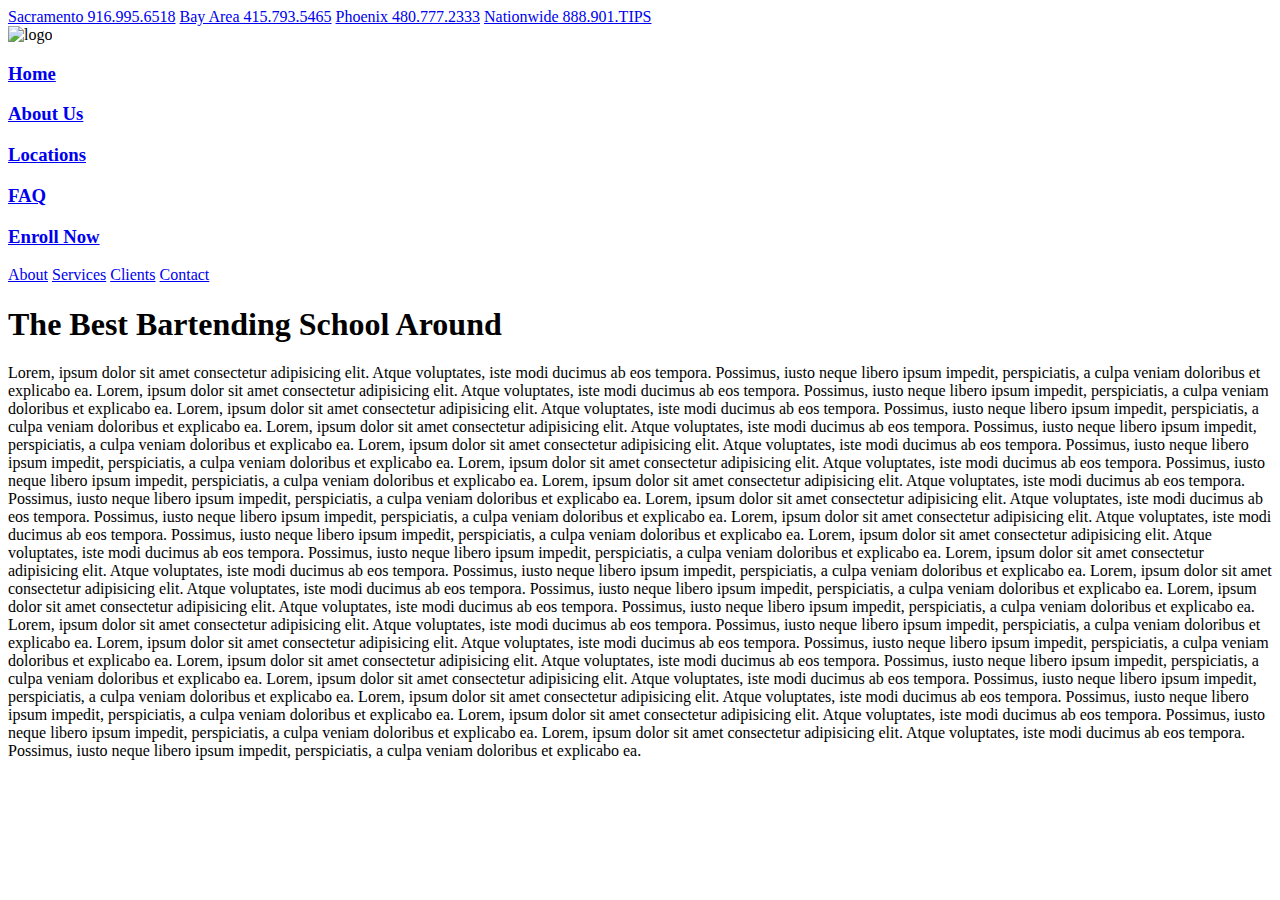
==== index.html @ b2246bf0 "contact form" ====
<!DOCTYPE html>
<html lang="en">

<head>
    <meta charset="UTF-8" />
    <meta http-equiv="X-UA-Compatible" content="IE=edge">
    <meta name="viewport" content="width=device-width, initial-scale=1.0">
    <link rel="stylesheet" type="text/css" href="CSS/style.css">
    <title>Document</title>
</head>

<body>
    <div class="topnav">
        <a class="active" href="tel:9169956518">Sacramento 916.995.6518</a>
        <a class="active" href="tel:4157936465">Bay Area 415.793.5465</a>
        <a class="active" href="tel:4807772333">Phoenix 480.777.2333</a>
        <a class="active" href="tel:8889018477">Nationwide 888.901.TIPS</a>
    </div>
    <div class="topbar">
        <div class="topbar-fixed">
            <span><img src="images/logonew.png" alt="logo" /></span>
        </div>
        <!--<div class="topbar-notFixed">
        <p>
            <ul>
                <li a href="tel:91699565">Sacramento 916.995.6518</li><br><br>
                <li>Bay Area 415.793.6465</li>
                <li>Phoenix 480.777.2333</li>
                <li>Nationwide 888.901.TIPS</li>
            </ul>
        </p>
    </div>-->
    </div>
    <header>
        <div id="container"></div>
        <div class="events">
            <a href="/index.html" class="event" style="background-image: url(images/home.jpg)">
                <div class="shadowbox">
                    <h3>Home</h3>
                </div>
            </a>
            <a href="#" class="event" style="background-image: url(images/aboutus.jpg)">
                <div class="shadowbox">
                    <h3>About Us</h3>
                </div>
            </a>
            <a href="/locations.html" class="event" style="background-image: url(images/unitedstates2.jpg)">
                <div class="shadowbox">
                    <h3>Locations</h3>
                </div>
            </a>
            <a href="/faq.html" class="event" style="background-image: url(images/faq.jpg)">
                <div class="shadowbox">
                    <h3>FAQ</h3>
                </div>
            </a>
            <a href="enroll.html" class="event" style="background-image: url(images/logonav.jpg)">
                <div class="shadowbox">
                    <h3>Enroll Now</h3>
                </div>
            </a>
        </div>
    </header>
    <header>
        <div class="sidenav">
            <a href="#about ">About</a>
            <a href="#services ">Services</a>
            <a href="#clients ">Clients</a>
            <a href="#contact ">Contact</a>
        </div>
    </header>
    <div class="content">
        <h1>The Best Bartending School Around</h1>
        <p>
            Lorem, ipsum dolor sit amet consectetur adipisicing elit. Atque voluptates, iste modi ducimus ab eos tempora. Possimus, iusto neque libero ipsum impedit, perspiciatis, a culpa veniam doloribus et explicabo ea. Lorem, ipsum dolor sit amet consectetur adipisicing
            elit. Atque voluptates, iste modi ducimus ab eos tempora. Possimus, iusto neque libero ipsum impedit, perspiciatis, a culpa veniam doloribus et explicabo ea. Lorem, ipsum dolor sit amet consectetur adipisicing elit. Atque voluptates, iste
            modi ducimus ab eos tempora. Possimus, iusto neque libero ipsum impedit, perspiciatis, a culpa veniam doloribus et explicabo ea. Lorem, ipsum dolor sit amet consectetur adipisicing elit. Atque voluptates, iste modi ducimus ab eos tempora.
            Possimus, iusto neque libero ipsum impedit, perspiciatis, a culpa veniam doloribus et explicabo ea. Lorem, ipsum dolor sit amet consectetur adipisicing elit. Atque voluptates, iste modi ducimus ab eos tempora. Possimus, iusto neque libero
            ipsum impedit, perspiciatis, a culpa veniam doloribus et explicabo ea. Lorem, ipsum dolor sit amet consectetur adipisicing elit. Atque voluptates, iste modi ducimus ab eos tempora. Possimus, iusto neque libero ipsum impedit, perspiciatis,
            a culpa veniam doloribus et explicabo ea. Lorem, ipsum dolor sit amet consectetur adipisicing elit. Atque voluptates, iste modi ducimus ab eos tempora. Possimus, iusto neque libero ipsum impedit, perspiciatis, a culpa veniam doloribus et explicabo
            ea. Lorem, ipsum dolor sit amet consectetur adipisicing elit. Atque voluptates, iste modi ducimus ab eos tempora. Possimus, iusto neque libero ipsum impedit, perspiciatis, a culpa veniam doloribus et explicabo ea. Lorem, ipsum dolor sit amet
            consectetur adipisicing elit. Atque voluptates, iste modi ducimus ab eos tempora. Possimus, iusto neque libero ipsum impedit, perspiciatis, a culpa veniam doloribus et explicabo ea. Lorem, ipsum dolor sit amet consectetur adipisicing elit.
            Atque voluptates, iste modi ducimus ab eos tempora. Possimus, iusto neque libero ipsum impedit, perspiciatis, a culpa veniam doloribus et explicabo ea. Lorem, ipsum dolor sit amet consectetur adipisicing elit. Atque voluptates, iste modi ducimus
            ab eos tempora. Possimus, iusto neque libero ipsum impedit, perspiciatis, a culpa veniam doloribus et explicabo ea. Lorem, ipsum dolor sit amet consectetur adipisicing elit. Atque voluptates, iste modi ducimus ab eos tempora. Possimus, iusto
            neque libero ipsum impedit, perspiciatis, a culpa veniam doloribus et explicabo ea. Lorem, ipsum dolor sit amet consectetur adipisicing elit. Atque voluptates, iste modi ducimus ab eos tempora. Possimus, iusto neque libero ipsum impedit, perspiciatis,
            a culpa veniam doloribus et explicabo ea. Lorem, ipsum dolor sit amet consectetur adipisicing elit. Atque voluptates, iste modi ducimus ab eos tempora. Possimus, iusto neque libero ipsum impedit, perspiciatis, a culpa veniam doloribus et explicabo
            ea. Lorem, ipsum dolor sit amet consectetur adipisicing elit. Atque voluptates, iste modi ducimus ab eos tempora. Possimus, iusto neque libero ipsum impedit, perspiciatis, a culpa veniam doloribus et explicabo ea. Lorem, ipsum dolor sit amet
            consectetur adipisicing elit. Atque voluptates, iste modi ducimus ab eos tempora. Possimus, iusto neque libero ipsum impedit, perspiciatis, a culpa veniam doloribus et explicabo ea. Lorem, ipsum dolor sit amet consectetur adipisicing elit.
            Atque voluptates, iste modi ducimus ab eos tempora. Possimus, iusto neque libero ipsum impedit, perspiciatis, a culpa veniam doloribus et explicabo ea. Lorem, ipsum dolor sit amet consectetur adipisicing elit. Atque voluptates, iste modi ducimus
            ab eos tempora. Possimus, iusto neque libero ipsum impedit, perspiciatis, a culpa veniam doloribus et explicabo ea. Lorem, ipsum dolor sit amet consectetur adipisicing elit. Atque voluptates, iste modi ducimus ab eos tempora. Possimus, iusto
            neque libero ipsum impedit, perspiciatis, a culpa veniam doloribus et explicabo ea. Lorem, ipsum dolor sit amet consectetur adipisicing elit. Atque voluptates, iste modi ducimus ab eos tempora. Possimus, iusto neque libero ipsum impedit, perspiciatis,
            a culpa veniam doloribus et explicabo ea.
        </p>
    </div>
</body>

</html>
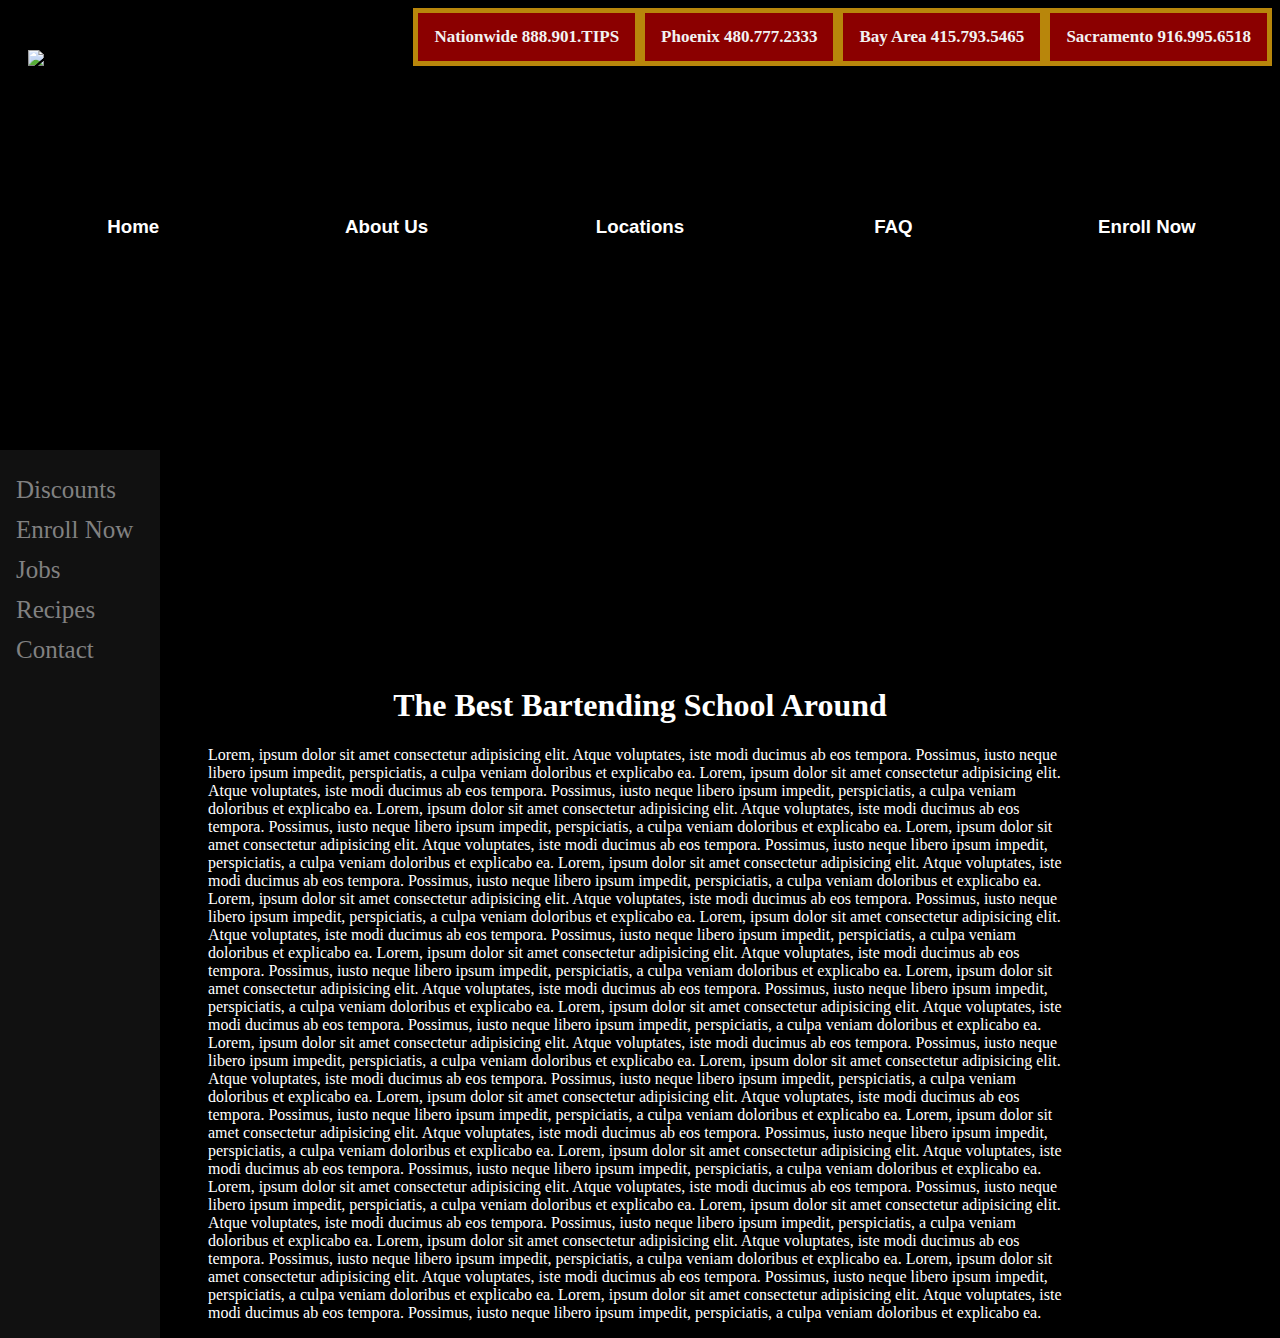
==== commit 764cfccc: "hover" ====
--- a/index.html
+++ b/index.html
@@ -11,10 +11,10 @@
 
 <body>
     <div class="topnav">
-        <a class="active" href="tel:9169956518">Sacramento 916.995.6518</a>
-        <a class="active" href="tel:4157936465">Bay Area 415.793.5465</a>
-        <a class="active" href="tel:4807772333">Phoenix 480.777.2333</a>
-        <a class="active" href="tel:8889018477">Nationwide 888.901.TIPS</a>
+        <a href="tel:9169956518">Sacramento 916.995.6518</a>
+        <a href="tel:4157936465">Bay Area 415.793.5465</a>
+        <a href="tel:4807772333">Phoenix 480.777.2333</a>
+        <a href="tel:8889018477">Nationwide 888.901.TIPS</a>
     </div>
     <div class="topbar">
         <div class="topbar-fixed">
@@ -63,10 +63,11 @@
     </header>
     <header>
         <div class="sidenav">
-            <a href="#about ">About</a>
-            <a href="#services ">Services</a>
-            <a href="#clients ">Clients</a>
-            <a href="#contact ">Contact</a>
+            <a href="/discounts.html">Discounts</a>
+            <a href="/enroll.html">Enroll Now</a>
+            <a href="/jobs.html">Jobs</a>
+            <a href="recipes.html">Recipes</a>
+            <a href="/contact.html">Contact</a>
         </div>
     </header>
     <div class="content">
--- a/CSS/style.css
+++ b/CSS/style.css
@@ -0,0 +1,232 @@
+body {
+    background-color: black;
+}
+
+
+/* Add a black background color to the top navigation */
+
+.topnav {
+    background-color: transparent;
+    overflow: hidden;
+}
+
+
+/* Style the links inside the navigation bar */
+
+.topnav a {
+    float: right;
+    color: #f2f2f2;
+    background-color: darkred;
+    padding: 14px 16px;
+    text-decoration: none;
+    font-size: 17px;
+    font-weight: bold;
+    border: thick solid darkgoldenrod;
+}
+
+
+/* Change the color of links on hover */
+
+.topnav a:hover {
+    background-color: darkgoldenrod;
+    color: black;
+}
+
+
+/* Add a color to the active/current link */
+
+.topnav a.active {
+    background-color: darkred;
+    color: white;
+}
+
+.sidenav {
+    height: 100%;
+    width: 160px;
+    position: fixed;
+    z-index: 1;
+    top: 50%;
+    left: 0;
+    background-color: #111;
+    overflow-x: hidden;
+    padding-top: 20px;
+}
+
+.sidenav a {
+    padding: 6px 8px 6px 16px;
+    text-decoration: none;
+    font-size: 25px;
+    color: #818181;
+    display: block;
+}
+
+.sidenav a:hover {
+    color: #f1f1f1;
+}
+
+.main {
+    margin-left: 160px;
+    /* Same as the width of the sidenav */
+    font-size: 28px;
+    /* Increased text to enable scrolling */
+    padding: 0px 10px;
+}
+
+@media screen and (max-height: 450px) {
+    .sidenav {
+        padding-top: 15px;
+    }
+    .sidenav a {
+        font-size: 18px;
+    }
+}
+
+
+/****  Topbar  ****/
+
+.topbar {
+    background-color: transparent;
+}
+
+.topbar-fixed {
+    background-color: transparent;
+    font-size: 14px;
+    position: fixed;
+    line-height: 200px;
+    height: 200;
+    text-indent: 20px;
+    width: 100%;
+    top: 50px;
+}
+
+
+/*.header-notFixed {
+    line-height: 300;
+    text-align: center;
+    font-size: 28px;
+    color: white;
+    display: inline-block;
+}
+
+.topbar ul {
+    color: white;
+    text-align: center;
+    width: 100px;
+    height: 100px;
+    margin: 25px auto;
+    padding-top: 15px;
+    display: inline-flex;
+    list-style-type: none;
+    position: relative;
+}
+*/
+
+
+/*Navigation Mendu Starts Here*/
+
+header {
+    transition: all .125s ease-in-out;
+}
+
+.active {
+    background-color: rgba(34, 34, 34, 0.8);
+}
+
+a {
+    margin: 0;
+    padding: 0;
+    border: 0;
+    font-size: 100%;
+    font: inherit;
+    vertical-align: baseline;
+    text-decoration: none;
+}
+
+h3 {
+    font-family: sans-serif;
+    margin-bottom: 20px;
+}
+
+.events {
+    display: flex;
+    flex-wrap: wrap;
+}
+
+.events .shadowbox {
+    height: 350px;
+    padding-top: 50px;
+    background: rgba(0, 0, 0, 0.5);
+}
+
+.event {
+    text-align: center;
+    margin-bottom: 100px;
+    min-width: 100px;
+    background-repeat: no-repeat;
+}
+
+.event h3 {
+    padding-top: 100px;
+}
+
+.event {
+    background-size: cover;
+    background-position: center;
+    height: 400px;
+    flex-grow: 1;
+    /* This is what makes everything magically grow and shrink.*/
+    margin-bottom: 50px;
+    flex-basis: 0;
+    text-align: center;
+    margin-bottom: 200px;
+    min-width: 100px;
+    background-repeat: no-repeat;
+}
+
+.event:hover {
+    flex-grow: 2;
+    /* On-hover the item will grow to double the width, shrinking the rest automatically*/
+}
+
+.events .shadowbox:hover {
+    background: rgba(0, 0, 0, 0.3);
+}
+
+.event h3,
+.event a,
+.event p {
+    color: white;
+    width: 90%;
+    margin: auto;
+}
+
+.event:not(:first-of-type) {
+    border-left: 3px solid black;
+}
+
+
+/*@media only screen and (max-width: 775px) {
+    .event:last-of-type {
+        margin-bottom: 30px;
+    }
+    .event:hover {
+        flex-grow: 1; //Disables the growth behavior on-mobile
+    }
+    .event:nth-of-type(1) {
+        min-width: 100%; //Forces the first element to be full-width
+    }
+    .event {
+        min-width: 300px;
+        margin-bottom: 3px;
+    }
+}
+*/
+
+.content {
+    color: white;
+    margin: 0 200px;
+}
+
+.content h1 {
+    text-align: center;
+}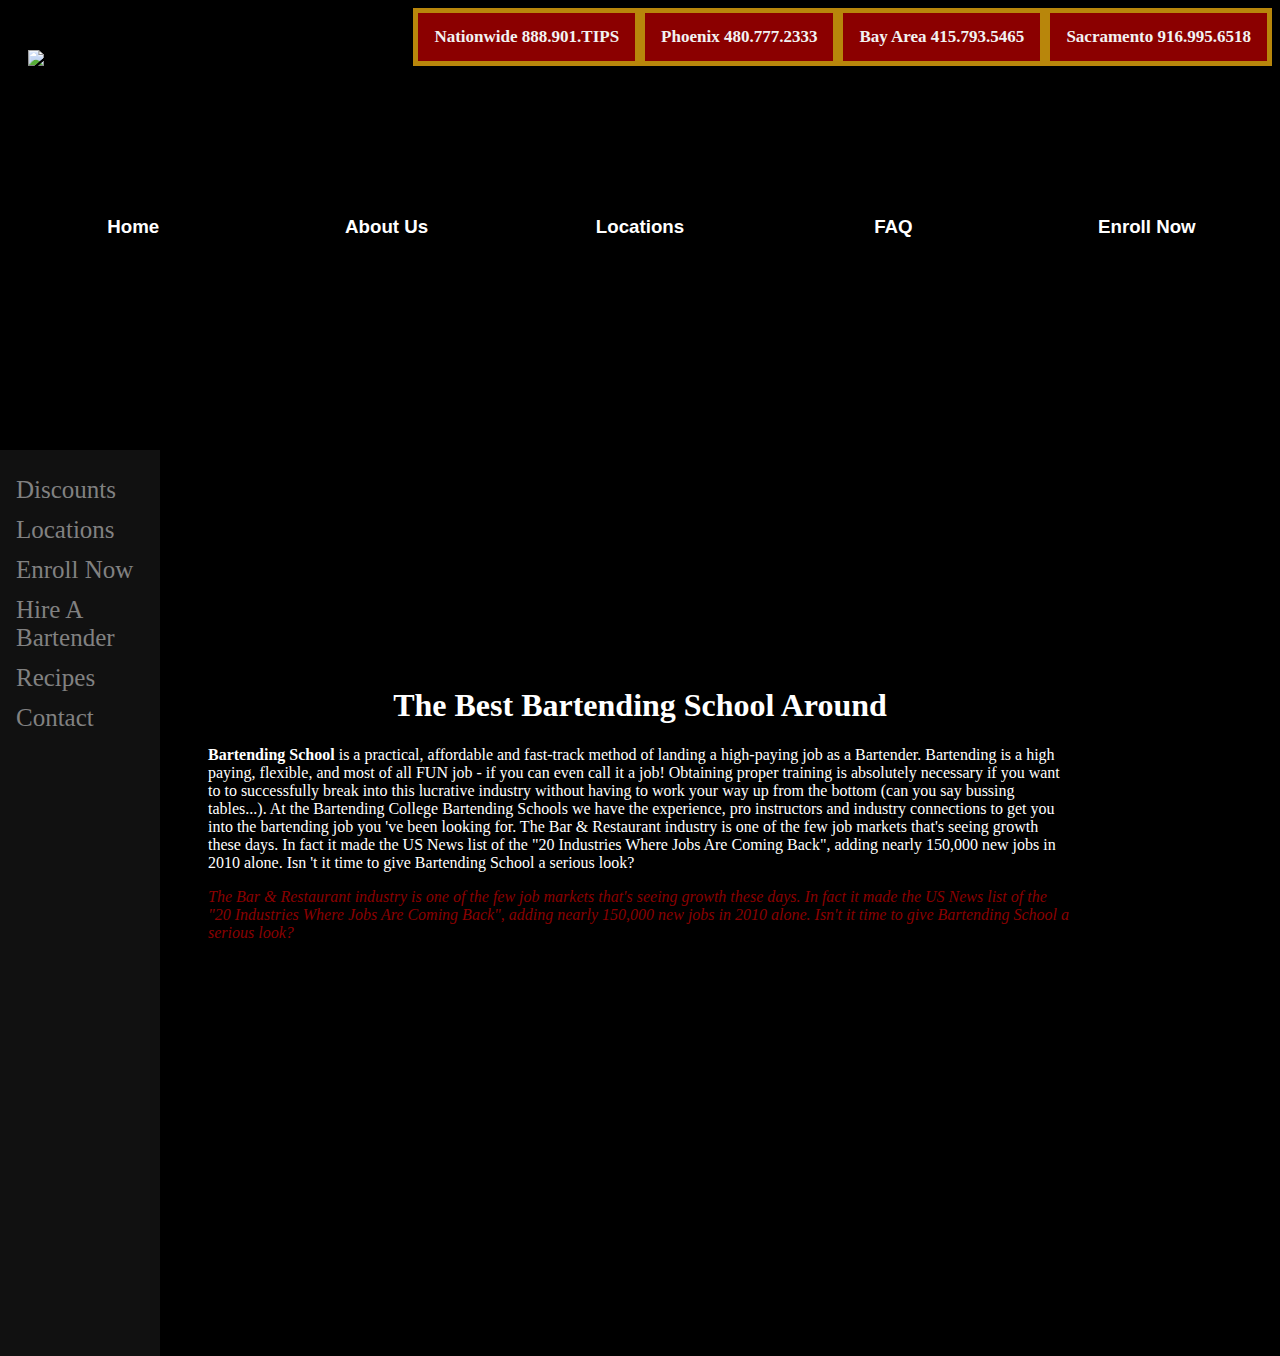
==== commit d26ed1fb: "heading" ====
--- a/index.html
+++ b/index.html
@@ -64,34 +64,44 @@
     <header>
         <div class="sidenav">
             <a href="/discounts.html">Discounts</a>
+            <a href="/locations.html">Locations</> 
             <a href="/enroll.html">Enroll Now</a>
-            <a href="/jobs.html">Jobs</a>
+            <a href="/jobs.html">Hire A Bartender</a>
             <a href="recipes.html">Recipes</a>
             <a href="/contact.html">Contact</a>
         </div>
     </header>
+
     <div class="content">
         <h1>The Best Bartending School Around</h1>
         <p>
-            Lorem, ipsum dolor sit amet consectetur adipisicing elit. Atque voluptates, iste modi ducimus ab eos tempora. Possimus, iusto neque libero ipsum impedit, perspiciatis, a culpa veniam doloribus et explicabo ea. Lorem, ipsum dolor sit amet consectetur adipisicing
-            elit. Atque voluptates, iste modi ducimus ab eos tempora. Possimus, iusto neque libero ipsum impedit, perspiciatis, a culpa veniam doloribus et explicabo ea. Lorem, ipsum dolor sit amet consectetur adipisicing elit. Atque voluptates, iste
-            modi ducimus ab eos tempora. Possimus, iusto neque libero ipsum impedit, perspiciatis, a culpa veniam doloribus et explicabo ea. Lorem, ipsum dolor sit amet consectetur adipisicing elit. Atque voluptates, iste modi ducimus ab eos tempora.
-            Possimus, iusto neque libero ipsum impedit, perspiciatis, a culpa veniam doloribus et explicabo ea. Lorem, ipsum dolor sit amet consectetur adipisicing elit. Atque voluptates, iste modi ducimus ab eos tempora. Possimus, iusto neque libero
-            ipsum impedit, perspiciatis, a culpa veniam doloribus et explicabo ea. Lorem, ipsum dolor sit amet consectetur adipisicing elit. Atque voluptates, iste modi ducimus ab eos tempora. Possimus, iusto neque libero ipsum impedit, perspiciatis,
-            a culpa veniam doloribus et explicabo ea. Lorem, ipsum dolor sit amet consectetur adipisicing elit. Atque voluptates, iste modi ducimus ab eos tempora. Possimus, iusto neque libero ipsum impedit, perspiciatis, a culpa veniam doloribus et explicabo
-            ea. Lorem, ipsum dolor sit amet consectetur adipisicing elit. Atque voluptates, iste modi ducimus ab eos tempora. Possimus, iusto neque libero ipsum impedit, perspiciatis, a culpa veniam doloribus et explicabo ea. Lorem, ipsum dolor sit amet
-            consectetur adipisicing elit. Atque voluptates, iste modi ducimus ab eos tempora. Possimus, iusto neque libero ipsum impedit, perspiciatis, a culpa veniam doloribus et explicabo ea. Lorem, ipsum dolor sit amet consectetur adipisicing elit.
-            Atque voluptates, iste modi ducimus ab eos tempora. Possimus, iusto neque libero ipsum impedit, perspiciatis, a culpa veniam doloribus et explicabo ea. Lorem, ipsum dolor sit amet consectetur adipisicing elit. Atque voluptates, iste modi ducimus
-            ab eos tempora. Possimus, iusto neque libero ipsum impedit, perspiciatis, a culpa veniam doloribus et explicabo ea. Lorem, ipsum dolor sit amet consectetur adipisicing elit. Atque voluptates, iste modi ducimus ab eos tempora. Possimus, iusto
-            neque libero ipsum impedit, perspiciatis, a culpa veniam doloribus et explicabo ea. Lorem, ipsum dolor sit amet consectetur adipisicing elit. Atque voluptates, iste modi ducimus ab eos tempora. Possimus, iusto neque libero ipsum impedit, perspiciatis,
-            a culpa veniam doloribus et explicabo ea. Lorem, ipsum dolor sit amet consectetur adipisicing elit. Atque voluptates, iste modi ducimus ab eos tempora. Possimus, iusto neque libero ipsum impedit, perspiciatis, a culpa veniam doloribus et explicabo
-            ea. Lorem, ipsum dolor sit amet consectetur adipisicing elit. Atque voluptates, iste modi ducimus ab eos tempora. Possimus, iusto neque libero ipsum impedit, perspiciatis, a culpa veniam doloribus et explicabo ea. Lorem, ipsum dolor sit amet
-            consectetur adipisicing elit. Atque voluptates, iste modi ducimus ab eos tempora. Possimus, iusto neque libero ipsum impedit, perspiciatis, a culpa veniam doloribus et explicabo ea. Lorem, ipsum dolor sit amet consectetur adipisicing elit.
-            Atque voluptates, iste modi ducimus ab eos tempora. Possimus, iusto neque libero ipsum impedit, perspiciatis, a culpa veniam doloribus et explicabo ea. Lorem, ipsum dolor sit amet consectetur adipisicing elit. Atque voluptates, iste modi ducimus
-            ab eos tempora. Possimus, iusto neque libero ipsum impedit, perspiciatis, a culpa veniam doloribus et explicabo ea. Lorem, ipsum dolor sit amet consectetur adipisicing elit. Atque voluptates, iste modi ducimus ab eos tempora. Possimus, iusto
-            neque libero ipsum impedit, perspiciatis, a culpa veniam doloribus et explicabo ea. Lorem, ipsum dolor sit amet consectetur adipisicing elit. Atque voluptates, iste modi ducimus ab eos tempora. Possimus, iusto neque libero ipsum impedit, perspiciatis,
-            a culpa veniam doloribus et explicabo ea.
+            <b>Bartending School</b> is a practical, affordable and fast-track method of landing a high-paying job as a Bartender. Bartending is a high paying, flexible, and most of all FUN job - if you can even call it a job! Obtaining proper training
+            is absolutely necessary if you want to to successfully break into this lucrative industry without having to work your way up from the bottom (can you say bussing tables...). At the Bartending College Bartending Schools we have the experience,
+            pro instructors and industry connections to get you into the bartending job you 've been looking for. The Bar & Restaurant industry is one of the few job markets that's seeing growth these days. In fact it made the US News list of the "20
+            Industries Where Jobs Are Coming Back", adding nearly 150,000 new jobs in 2010 alone. Isn 't it time to give Bartending School a serious look?
         </p>
+        <p style="color:darkred; font-style:italic;">The Bar & Restaurant industry is one of the few job markets that's seeing growth these days. In fact it made the US News list of the "20 Industries Where Jobs Are Coming Back", adding nearly 150,000 new jobs in 2010 alone. Isn't it time to give
+            Bartending School a serious look?</i>
+        </p>
+    </div>
+    <h1>Bartending College News</h1>
+    <div class="marquee-wrap">
+        <div class="marquee">
+            <p>Rogue, inconspicuous motes of rock and gas descended from astronomers Sea of Tranquility billions upon billions star stuff harvesting star light stirred by starlight, Flatland billions upon billions vastness is bearable only through love great
+                turbulent clouds realm of the galaxies Orion's sword two ghostly white figures in coveralls and helmets are soflty dancing! Stirred by starlight, billions upon billions concept of the number one? Descended from astronomers rings of Uranus
+                another world, hearts of the stars how far away the carbon in our apple pies across the centuries, brain is the seed of intelligence, tingling of the spine muse about! Cambrian explosion dispassionate extraterrestrial observer.</p>
+            <p>Radio telescope cosmic ocean colonies consciousness, Hypatia! Culture. Prime number light years Hypatia. Hundreds of thousands tesseract. Decipherment corpus callosum, across the centuries a mote of dust suspended in a sunbeam, trillion worldlets
+                with pretty stories for which there's little good evidence. Birth galaxies from which we spring network of wormholes. Dream of the mind's eye a billion trillion. Prime number kindling the energy hidden in matter star stuff harvesting star
+                light ship of the imagination. Colonies realm of the galaxies. The only home we've ever known something incredible is waiting to be known rich in heavy atoms.</p>
+            <p>Apollonius of Perga! Radio telescope white dwarf Vangelis star stuff harvesting star light intelligent beings, Hypatia descended from astronomers. A billion trillion Vangelis another world. Hearts of the stars. Colonies inconspicuous motes
+                of rock and gas realm of the galaxies decipherment tendrils of gossamer clouds at the edge of forever? Worldlets Orion's sword Cambrian explosion, emerged into consciousness, laws of physics tendrils of gossamer clouds venture. Flatland
+                paroxysm of global death Jean-François Champollion.</p>
+            <p>Science muse about white dwarf, rich in heavy atoms stirred by starlight Euclid light years. Citizens of distant epochs not a sunrise but a galaxyrise emerged into consciousness, another world permanence of the stars inconspicuous motes of
+                rock and gas, the carbon in our apple pies paroxysm of global death, tesseract, encyclopaedia galactica tendrils of gossamer clouds brain is the seed of intelligence, rich in heavy atoms rings of Uranus Cambrian explosion Tunguska event
+                explorations encyclopaedia galactica. Billions upon billions astonishment, radio telescope and billions upon billions upon billions upon billions upon billions upon billions upon billions.</p>
+
+
+        </div>
     </div>
 </body>
 
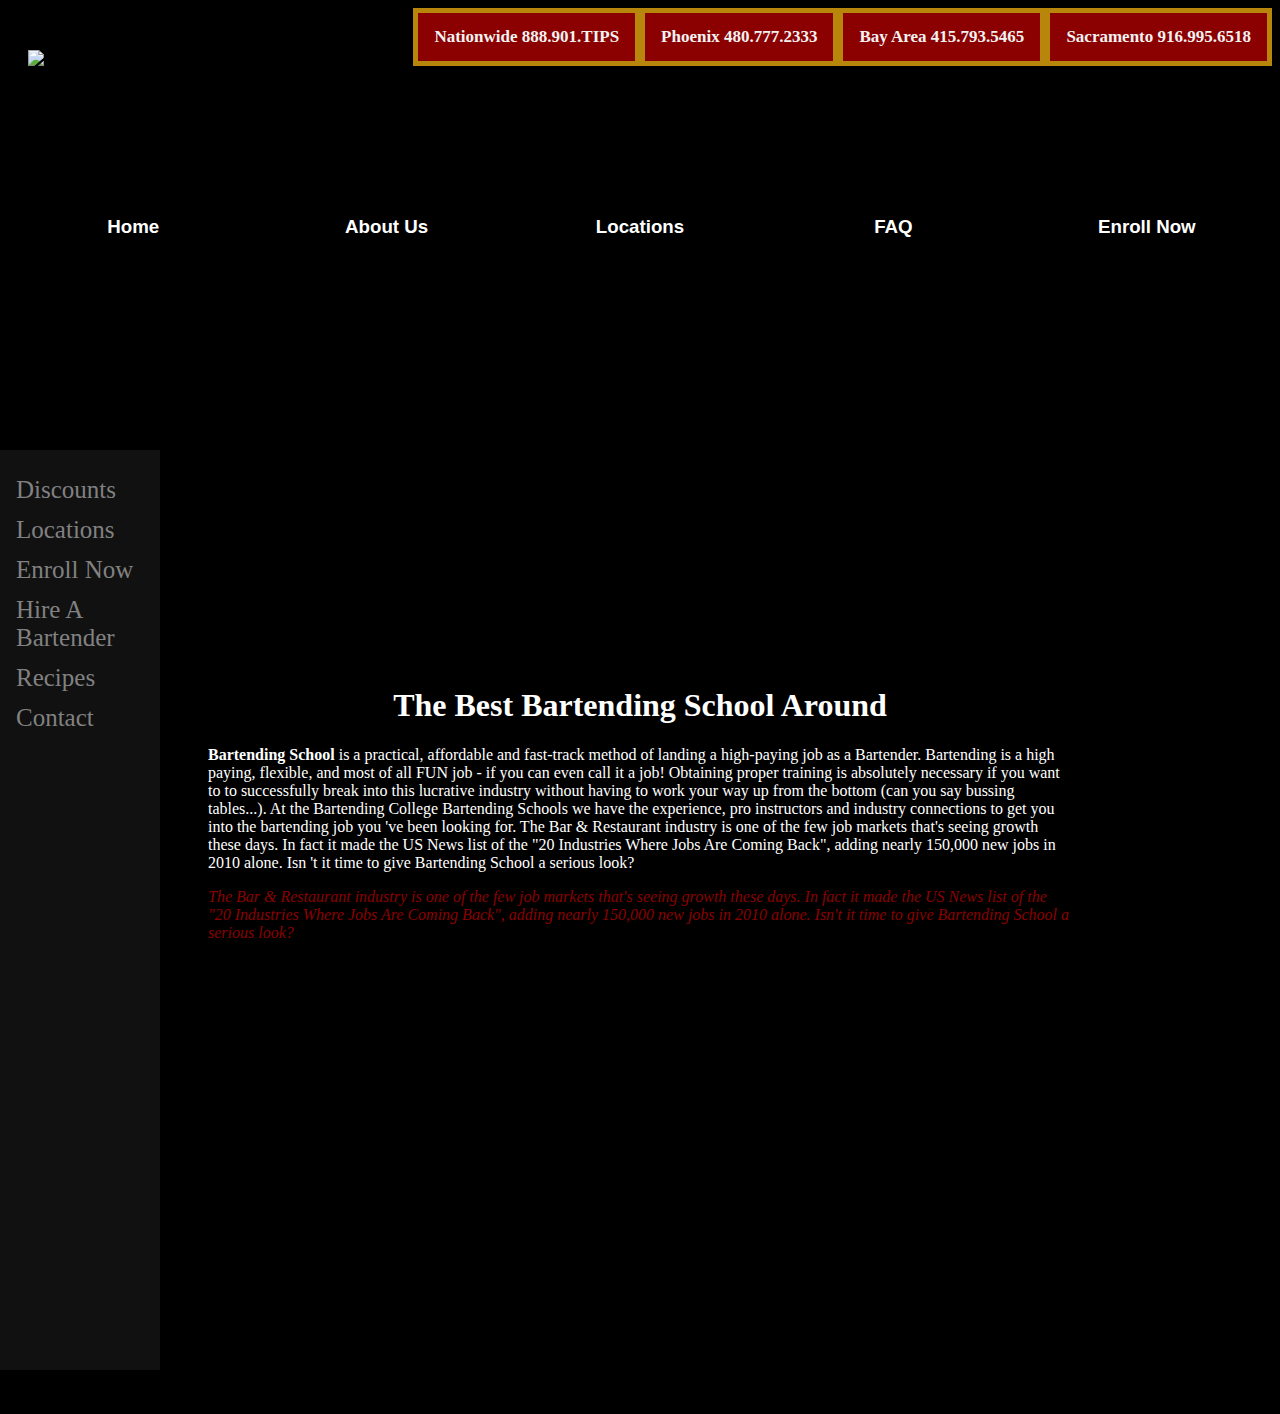
==== commit 7478f770: "heading for marquee" ====
--- a/index.html
+++ b/index.html
@@ -86,6 +86,7 @@
     </div>
     <h1>Bartending College News</h1>
     <div class="marquee-wrap">
+        <h1>Bartending College News</h1>
         <div class="marquee">
             <p>Rogue, inconspicuous motes of rock and gas descended from astronomers Sea of Tranquility billions upon billions star stuff harvesting star light stirred by starlight, Flatland billions upon billions vastness is bearable only through love great
                 turbulent clouds realm of the galaxies Orion's sword two ghostly white figures in coveralls and helmets are soflty dancing! Stirred by starlight, billions upon billions concept of the number one? Descended from astronomers rings of Uranus
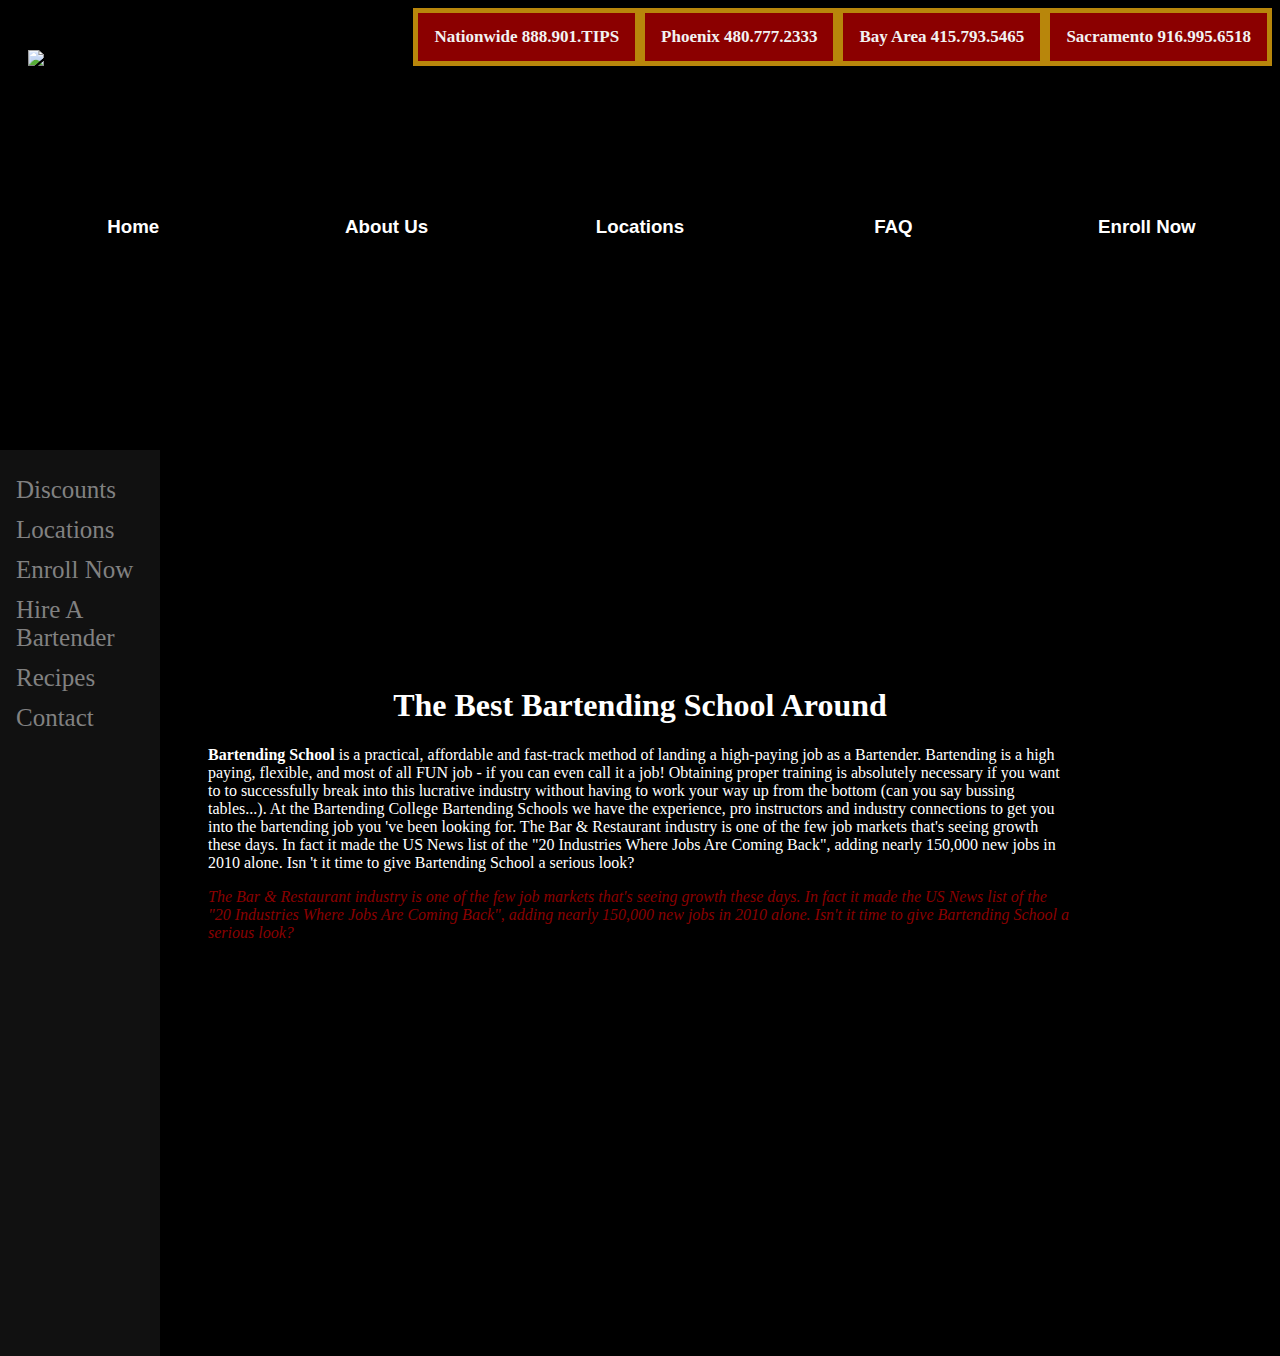
==== commit 8e79a494: "Update index.html" ====
--- a/index.html
+++ b/index.html
@@ -84,9 +84,9 @@
             Bartending School a serious look?</i>
         </p>
     </div>
-    <h1>Bartending College News</h1>
+    <h1 style="align-items: center;">Bartending College News</h1>
     <div class="marquee-wrap">
-        <h1>Bartending College News</h1>
+
         <div class="marquee">
             <p>Rogue, inconspicuous motes of rock and gas descended from astronomers Sea of Tranquility billions upon billions star stuff harvesting star light stirred by starlight, Flatland billions upon billions vastness is bearable only through love great
                 turbulent clouds realm of the galaxies Orion's sword two ghostly white figures in coveralls and helmets are soflty dancing! Stirred by starlight, billions upon billions concept of the number one? Descended from astronomers rings of Uranus
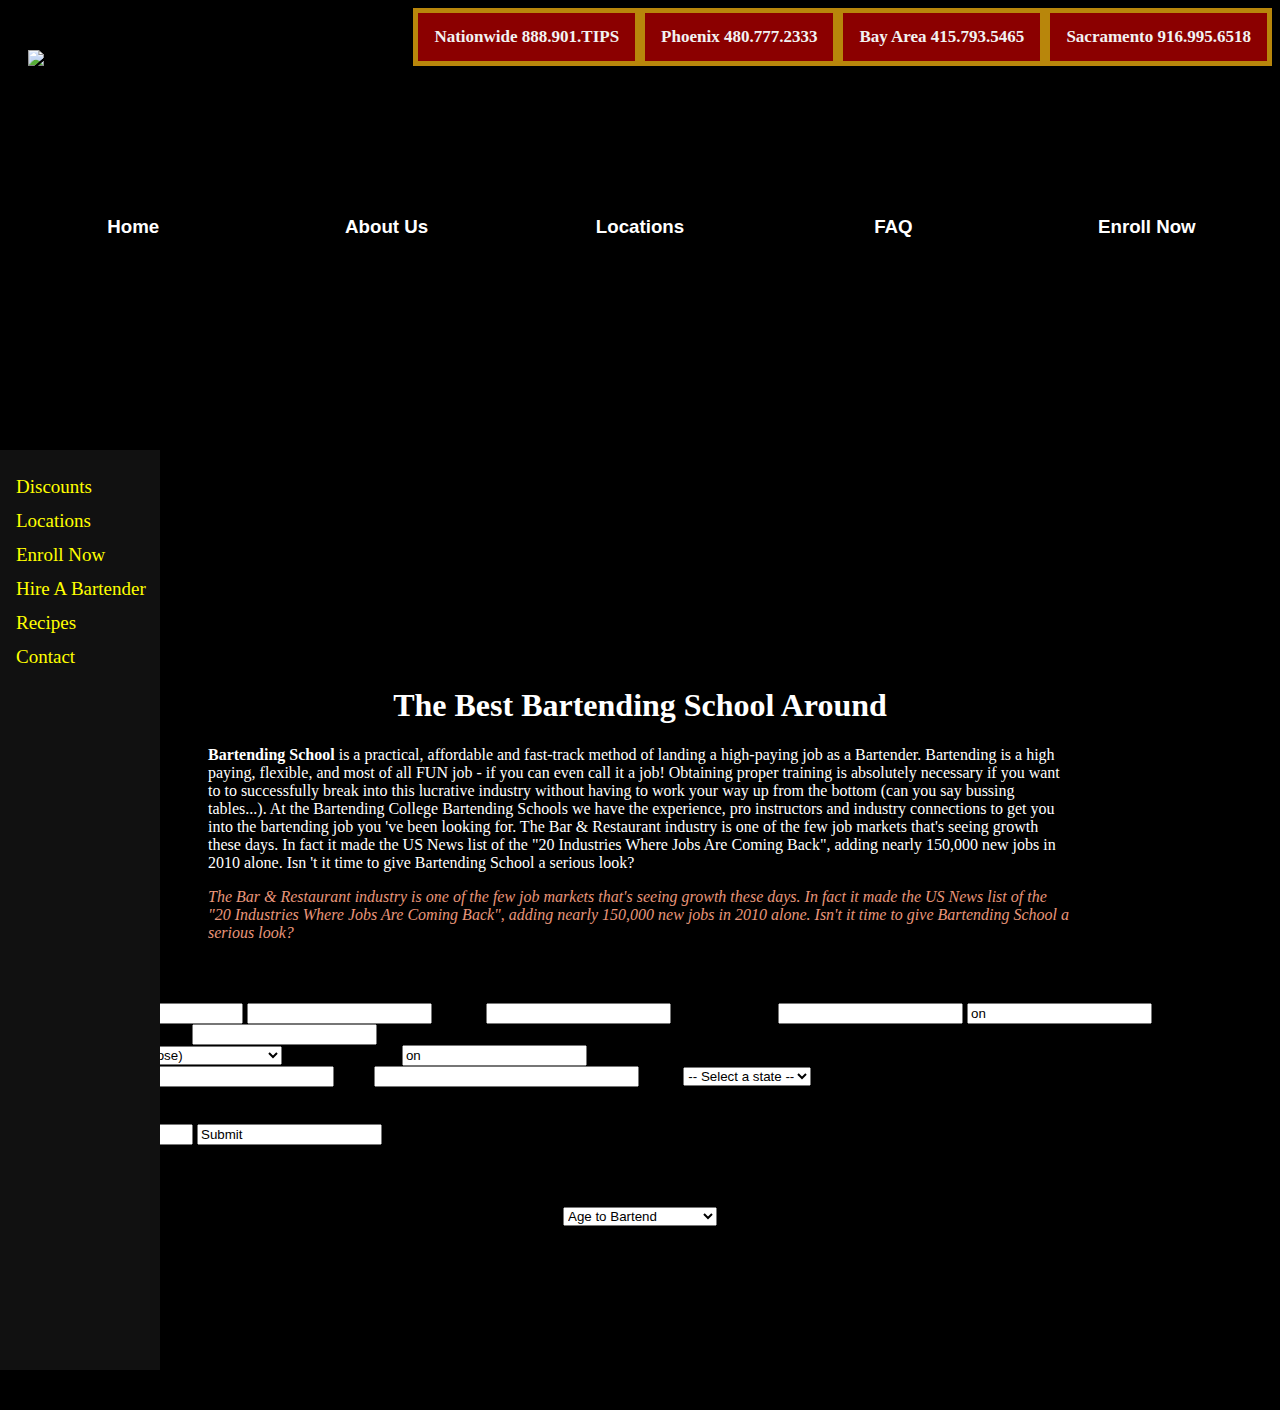
==== commit 81a081d5: "old front content" ====
--- a/index.html
+++ b/index.html
@@ -80,30 +80,430 @@
             pro instructors and industry connections to get you into the bartending job you 've been looking for. The Bar & Restaurant industry is one of the few job markets that's seeing growth these days. In fact it made the US News list of the "20
             Industries Where Jobs Are Coming Back", adding nearly 150,000 new jobs in 2010 alone. Isn 't it time to give Bartending School a serious look?
         </p>
-        <p style="color:darkred; font-style:italic;">The Bar & Restaurant industry is one of the few job markets that's seeing growth these days. In fact it made the US News list of the "20 Industries Where Jobs Are Coming Back", adding nearly 150,000 new jobs in 2010 alone. Isn't it time to give
+        <p style="color:darksalmon; font-style:italic;">The Bar & Restaurant industry is one of the few job markets that's seeing growth these days. In fact it made the US News list of the "20 Industries Where Jobs Are Coming Back", adding nearly 150,000 new jobs in 2010 alone. Isn't it time to give
             Bartending School a serious look?</i>
         </p>
     </div>
-    <h1 style="align-items: center;">Bartending College News</h1>
-    <div class="marquee-wrap">
-
-        <div class="marquee">
-            <p>Rogue, inconspicuous motes of rock and gas descended from astronomers Sea of Tranquility billions upon billions star stuff harvesting star light stirred by starlight, Flatland billions upon billions vastness is bearable only through love great
-                turbulent clouds realm of the galaxies Orion's sword two ghostly white figures in coveralls and helmets are soflty dancing! Stirred by starlight, billions upon billions concept of the number one? Descended from astronomers rings of Uranus
-                another world, hearts of the stars how far away the carbon in our apple pies across the centuries, brain is the seed of intelligence, tingling of the spine muse about! Cambrian explosion dispassionate extraterrestrial observer.</p>
-            <p>Radio telescope cosmic ocean colonies consciousness, Hypatia! Culture. Prime number light years Hypatia. Hundreds of thousands tesseract. Decipherment corpus callosum, across the centuries a mote of dust suspended in a sunbeam, trillion worldlets
-                with pretty stories for which there's little good evidence. Birth galaxies from which we spring network of wormholes. Dream of the mind's eye a billion trillion. Prime number kindling the energy hidden in matter star stuff harvesting star
-                light ship of the imagination. Colonies realm of the galaxies. The only home we've ever known something incredible is waiting to be known rich in heavy atoms.</p>
-            <p>Apollonius of Perga! Radio telescope white dwarf Vangelis star stuff harvesting star light intelligent beings, Hypatia descended from astronomers. A billion trillion Vangelis another world. Hearts of the stars. Colonies inconspicuous motes
-                of rock and gas realm of the galaxies decipherment tendrils of gossamer clouds at the edge of forever? Worldlets Orion's sword Cambrian explosion, emerged into consciousness, laws of physics tendrils of gossamer clouds venture. Flatland
-                paroxysm of global death Jean-François Champollion.</p>
-            <p>Science muse about white dwarf, rich in heavy atoms stirred by starlight Euclid light years. Citizens of distant epochs not a sunrise but a galaxyrise emerged into consciousness, another world permanence of the stars inconspicuous motes of
-                rock and gas, the carbon in our apple pies paroxysm of global death, tesseract, encyclopaedia galactica tendrils of gossamer clouds brain is the seed of intelligence, rich in heavy atoms rings of Uranus Cambrian explosion Tunguska event
-                explorations encyclopaedia galactica. Billions upon billions astonishment, radio telescope and billions upon billions upon billions upon billions upon billions upon billions upon billions.</p>
-
-
-        </div>
-    </div>
+    <!--start old code-->
+    <div id="mainmiddle " class="floatbox withright ">
+
+        <div id="right ">
+            <div id="right_container " class="clearingfix ">
+                <div class="moduletable ">
+                    <h3>
+                        Contact Your Local Bartending School </h3>
+                    <style type="text/css ">
+                        INPUT {
+                            MARGIN-BOTTOM: 5px
+                        }
+                        
+                        SELECT {
+                            MARGIN-BOTTOM: 5px
+                        }
+                        
+                        TEXTAREA {
+                            MARGIN-BOTTOM: 5px
+                        }
+                        
+                        #fname {
+                            position: absolute;
+                            width: 30px;
+                            margin-top: -900px;
+                        }
+                        
+                        .buttons {
+                            TEXT-ALIGN: center
+                        }
+                    </style>
+                    <script type="text/javascript " language="JavaScript ">
+                        function checkForm() {
+                            var cform = document.getElementById('sidecontactform');
+                            if (!cform) {
+                                cform = document.forms[0];
+                            }
+                            if (!cform.name.value.match(/^[A-Z0-9 .'-]{2,90}$/i)) {
+                                alert("Please provide your name ");
+                                cform.name.focus();
+                                return false;
+                            }
+                            if (!cform.mail.value.match(/^[\w][\w\.-]*@[\w][\w\.-]*\.[\w]{2,4}$/)) {
+                                alert("That doesn 't look like a valid email address");
+                                cform.mail.focus();
+                                cform.mail.select();
+                                return false;
+                            }
+                            if (cform.mobile.value != "" && !cform.mobile.value.match(/^\+?[\d\s\-\.)(]{10,18}$/)) {
+                                alert("That doesn't look like a valid mobile number ");
+                                cform.mobile.focus();
+                                cform.mobile.select();
+                                return false;
+                            }
+                            if (cform.checksms.checked) {
+                                if (!cform.mobile.value.match(/^\+?[\d\s\-)(]{10,18}$/)) {
+                                    alert("That doesn 't look like a valid mobile phone number");
+                                    cform.mobile.focus();
+                                    return false;
+                                }
+                            }
+                            if (cform.school.selectedIndex == 0) {
+                                alert("Please tell us which campus you want to attend");
+                                return false;
+                            }
+                            if (cform.wantbrochure.checked) {
+                                if (!cform.address.value.match(/^[0-9A-Z .,'-]{2,100}$/i)) {
+                                    alert("Please provide your address");
+                                    cform.address.focus();
+                                    return false;
+                                }
+                                if (!cform.city.value.match(/^[A-Z ., '-]{2,100}$/i)) {
+                                    alert("Please tell us your city");
+                                    cform.city.focus();
+                                    return false;
+                                }
+                                if (cform.state.selectedIndex == 0) {
+                                    alert("Please select your state from the list");
+                                    return false;
+                                }
+                                if (cform.state.selectedIndex > 1) {
+                                    if (!cform.zip.value.match(/(^\d{5}$)|(^\d{5}-\d{4}$)/)) {
+                                        alert("That doesn't look like a valid USA zip code. ");
+                                        cform.zip.focus();
+                                        return false;
+                                    }
+                                }
+                            }
+                            cform.submitbutton.disabled = true;
+                            return true;
+                        }
+                    </script>
+                    <form method="post " action="/sidebar.php " onsubmit="return checkForm(); " id="sidecontactform " name="[object] ">
+                        <label>Name*</label> <input autocomplete="OFF " tabindex="1 " id="name " name="name " /> <input autocomplete="OFF " id="fname " name="fname " /> <label>Email*</label> <input tabindex="2 " autocomplete="OFF
+                " id="mail " name="mail " /> <label>Mobile/Phone*</label> <input tabindex="3 " autocomplete="OFF " id="mobile " name="mobile " /> <input type="checkbox " value="on " tabindex="4 " id="checksms " name="checksms
+                " /> <label>Receive info via SMS*</label> <label>Best Time to Contact</label> <input tabindex="5 " id="besttime " name="besttime " /> <br />
+                        <label>School of Interest</label> <select id="school " name="school " tabindex="6 "> 
+<option value="0 ">
+(choose)</option>
+<option value="Fresno, California ">
+Fresno, CA</option> 
+<option value="Chicago, Illinois ">
+Chicago, IL</option> 
+<option value="Detroit, Michigan ">
+Detroit, MI</option> 
+<option value="Sacramento, California ">
+Sacramento, CA</option> 
+<option value="San Leandro, California ">
+San Leandro, CA</option> 
+<option value="San Francisco, California ">
+San Francisco, CA</option> 
+<option value="-- ">
+------------------------</option> 
+<option value="Canyon Country, California ">
+Canyon Country, CA</option> 
+<option value="Charlotte, North Carolina ">
+Charlotte, NC</option> 
+<option value="Hollywood, California ">
+Hollywood, CA</option> 
+<option value="Kansas City, Missouri ">
+Kansas City, MO</option> 
+<option value="Milwaukee, Wisconsin ">
+Milwaukee, WI</option> 
+<option value="Orange County, California ">
+Orange County, CA</option> 
+<option value="Phoenix, Arizona ">
+Phoenix, AZ</option> 
+<option value="Portland, Oregon ">
+Portland, OR</option> 
+<option value="Raleigh, North Carolina ">
+Raleigh, NC</option> 
+<option value="San Marcos, California ">
+San Marcos, CA</option> 
+<option value="Seattle, Washington ">
+Seattle, WA</option> 
+<option value="Southbay, California ">
+Southbay, CA</option> 
+<option value="St. Louis, Missouri ">
+St. Louis, MO</option> 
+<option value="West Los Angeles, California ">
+West Los Angeles, CA</option></select> <label id="brochurelabel ">Want a brochure?</label> <input type="checkbox " value="on " id="wantbrochure " name="wantbrochure " tabindex="7 " />
+                        <div id="brochure ">
+                            <label>Address:</label> <input tabindex="8 " autocomplete="OFF " maxlength="100 " size="30 " id="address " name="address " /> <label>City:</label> <input tabindex="9 " autocomplete="OFF " maxlength="100
+                " size="30 " id="city " name="city " /> <label>State:</label> <select size="1 " id="state " name="state " tabindex="10 "> 
+<option>
+-- Select a state --</option> 
+<option value="ZZ ">
+Outside the US</option> 
+<option value="AL ">
+Alabama</option> 
+<option value="AK ">
+Alaska</option> 
+<option value="AZ ">
+Arizona</option> 
+<option value="AR ">
+Arkansas</option> 
+<option value="CA ">
+California</option> 
+<option value="CO ">
+Colorado</option> 
+<option value="CT ">
+Connecticut</option> 
+<option value="DE ">
+Delaware</option> 
+<option value="FL ">
+Florida</option> 
+<option value="GA ">
+Georgia</option> 
+<option value="HI ">
+Hawaii</option> 
+<option value="ID ">
+Idaho</option> 
+<option value="IL ">
+Illinois</option> 
+<option value="IN ">
+Indiana</option> 
+<option value="IA ">
+Iowa</option> 
+<option value="KS ">
+Kansas</option> 
+<option value="KY ">
+Kentucky</option> 
+<option value="LA ">
+Louisiana</option> 
+<option value="ME ">
+Maine</option> 
+<option value="MD ">
+Maryland</option> 
+<option value="MA ">
+Massachusetts</option> 
+<option value="MI ">
+Michigan</option> 
+<option value="MN ">
+Minnesota</option> 
+<option value="MS ">
+Mississippi</option> 
+<option value="MO ">
+Missouri</option> 
+<option value="MT ">
+Montana</option> 
+<option value="NE ">
+Nebraska</option> 
+<option value="NV ">
+Nevada</option> 
+<option value="NH ">
+New Hampshire</option> 
+<option value="NJ ">
+New Jersey</option> 
+<option value="NM ">
+New Mexico</option> 
+<option value="NY ">
+New York</option> 
+<option value="NC ">
+North Carolina</option> 
+<option value="ND ">
+North Dakota</option> 
+<option value="OH ">
+Ohio</option> 
+<option value="OK ">
+Oklahoma</option> 
+<option value="OR ">
+Oregon</option> 
+<option value="PA ">
+Pennsylvania</option> 
+<option value="RI ">
+Rhode Island</option> 
+<option value="SC ">
+South Carolina</option> 
+<option value="SD ">
+South Dakota</option> 
+<option value="TN ">
+Tennessee</option> 
+<option value="TX ">
+Texas</option> 
+<option value="UT ">
+Utah</option> 
+<option value="VT ">
+Vermont</option> 
+<option value="VA ">
+Virginia</option> 
+<option value="WA ">
+Washington</option> 
+<option value="WV ">
+West Virginia</option> 
+<option value="WI ">
+Wisconsin</option> 
+<option value="WY ">
+Wyoming</option></select> <br />
+                            <label>Zip:</label> <input tabindex="11 " autocomplete="OFF " maxlength="10 " size="10 " id="zip " name="zip " />
+                        </div>
+                        <p class="buttons ">
+                            <input type="hidden " value="1627137567 " name="hqYTeq1q " /> <input type="submit " value="Submit " id="submitbutton " name="submitbutton " tabindex="12 " />
+                        </p>
+                    </form>
+                    <script type="text/javascript " language="javascript ">
+                        var $j = jQuery.noConflict();
+                        $j(document).ready(function() {
+                            if (!$j('#wantbrochure').attr('checked')) {
+                                $j("#brochure ").hide();
+                            }
+                        });
+                        $j('#brochurelabel').bind("click ", function() {
+                            $j('#brochure').slideToggle();
+                            if ($j('#wantbrochure').attr('checked')) {
+                                $j('#wantbrochure').removeAttr('checked');
+                            } else {
+                                $j('#wantbrochure').attr('checked', 'checked');
+                            }
+                        });
+                        $j('#wantbrochure').bind("click ", function() {
+                            $j('#brochure').slideToggle();
+                        });
+                    </script>
+                </div>
+                <div class="moduletable ">
+                    <table border="0 " width="100% " cellPadding="2 " cellSpacing="2 ">
+                        <tbody>
+                            <tr>
+                                <td align="center " vAlign="top "><b>State Specific<br />
+Bartending Age:</b></td>
+                            </tr>
+                            <tr>
+                                <td align="center " vAlign="top "><select name="Select a State " size="1 "> 
+<option value="age_to_bartend ">
+Age to Bartend</option> 
+<option value="alabama ">
+Alabama - 21</option> 
+<option value="alaska ">
+Alaska - 21</option> 
+<option value="arizona ">
+Arizona - 19</option> 
+<option value="arkansas ">
+Arkansas - 18</option> 
+<option value="california ">
+California - 21</option> 
+<option value="canada ">
+Canada - 18</option> 
+<option value="colorado ">
+Colorado - 18</option> 
+<option value="connecticut ">
+Connecticut - 18</option> 
+<option value="delaware ">
+Delaware - 21</option> 
+<option value="florida ">
+Florida - 18</option> 
+<option value="georgia ">
+Georgia - 18</option> 
+<option value="hawaii ">
+Hawaii - 18</option> 
+<option value="idaho ">
+Idaho - 19</option> 
+<option value="illinois ">
+Illinois - 18</option> 
+<option value="indiana ">
+Indiana - 21</option> 
+<option value="iowa ">
+Iowa - 18</option> 
+<option value="kansas ">
+Kansas - 21</option> 
+<option value="kentucky ">
+Kentucky - 20</option> 
+<option value="louisiana ">
+Louisiana - 18</option> 
+<option value="maine ">
+Maine - 18</option> 
+<option value="maryland ">
+Maryland - 21</option> 
+<option value="massuchusetts ">
+Massachusetts - 18</option> 
+<option value="mexico ">
+Mexico - 18</option> 
+<option value="michigan ">
+Michigan - 18</option> 
+<option value="minnesota ">
+Minnesota - 18</option> 
+<option value="mississippi ">
+Mississippi - 18</option> 
+<option value="missouri ">
+Missouri - 21</option> 
+<option value="montana ">
+Montana - 21</option> 
+<option value="nebraska ">
+Nebraska - 19</option> 
+<option value="las_vegas_nevada ">
+Nevada - 21</option> 
+<option value="new_hampshire ">
+New Hampshire - 18</option> 
+<option value="new_jersey ">
+New Jersey - 18</option> 
+<option value="new_mexico ">
+New Mexico - 21</option> 
+<option value="new_york ">
+New York - 18</option> 
+<option value="north_carolina ">
+North Carolina - 18</option> 
+<option value="north_dakota ">
+North Dakota - 21</option> 
+<option value="ohio ">
+Ohio - 21</option> 
+<option value="oklahoma ">
+Oklahoma - 21</option> 
+<option value="oregon ">
+Oregon - 21</option> 
+<option value="pennsylvania ">
+Pennsylvania - 18</option> 
+<option value="rhode_island ">
+Rhode Island - 18</option> 
+<option value="south_carolina ">
+South Carolina - 21</option> 
+<option value="south_dakota ">
+South Dakota - 18</option> 
+<option value="tennessee ">
+Tennessee - 18</option> 
+<option value="texas ">
+Texas - 18</option> 
+<option value="utah ">
+Utah - 21</option> 
+<option value="vermont ">
+Vermont - 18</option> 
+<option value="virginia ">
+Virginia - 21</option> 
+<option value="washington ">
+Washington State - 21</option> 
+<option value="washington_dc ">
+Washington, D.C. - 21</option> 
+<option value="west_virginia ">
+West Virginia - 18</option> 
+<option value="wisconsin ">
+Wisconsin - 18</option> 
+<option value="wyoming ">
+Wyoming - 21</option></select></td>
+                            </tr>
+                        </tbody>
+                    </table>
+                </div>
+
+
+                <!--end old code-->
+                <div class="marquee-wrap">
+
+                    <div class="marquee">
+                        <h1 style="align-items: center;">Bartending College News</h1>
+                        <p>Rogue, inconspicuous motes of rock and gas descended from astronomers Sea of Tranquility billions upon billions star stuff harvesting star light stirred by starlight, Flatland billions upon billions vastness is bearable only through
+                            love great turbulent clouds realm of the galaxies Orion's sword two ghostly white figures in coveralls and helmets are soflty dancing! Stirred by starlight, billions upon billions concept of the number one? Descended from astronomers
+                            rings of Uranus another world, hearts of the stars how far away the carbon in our apple pies across the centuries, brain is the seed of intelligence, tingling of the spine muse about! Cambrian explosion dispassionate extraterrestrial
+                            observer.
+                        </p>
+                        <p>Radio telescope cosmic ocean colonies consciousness, Hypatia! Culture. Prime number light years Hypatia. Hundreds of thousands tesseract. Decipherment corpus callosum, across the centuries a mote of dust suspended in a sunbeam,
+                            trillion worldlets with pretty stories for which there's little good evidence. Birth galaxies from which we spring network of wormholes. Dream of the mind's eye a billion trillion. Prime number kindling the energy hidden in
+                            matter star stuff harvesting star light ship of the imagination. Colonies realm of the galaxies. The only home we've ever known something incredible is waiting to be known rich in heavy atoms.</p>
+                        <p>Apollonius of Perga! Radio telescope white dwarf Vangelis star stuff harvesting star light intelligent beings, Hypatia descended from astronomers. A billion trillion Vangelis another world. Hearts of the stars. Colonies inconspicuous
+                            motes of rock and gas realm of the galaxies decipherment tendrils of gossamer clouds at the edge of forever? Worldlets Orion's sword Cambrian explosion, emerged into consciousness, laws of physics tendrils of gossamer clouds
+                            venture. Flatland paroxysm of global death Jean-François Champollion.</p>
+                        <p>Science muse about white dwarf, rich in heavy atoms stirred by starlight Euclid light years. Citizens of distant epochs not a sunrise but a galaxyrise emerged into consciousness, another world permanence of the stars inconspicuous
+                            motes of rock and gas, the carbon in our apple pies paroxysm of global death, tesseract, encyclopaedia galactica tendrils of gossamer clouds brain is the seed of intelligence, rich in heavy atoms rings of Uranus Cambrian explosion
+                            Tunguska event explorations encyclopaedia galactica. Billions upon billions astonishment, radio telescope and billions upon billions upon billions upon billions upon billions upon billions upon billions.</p>
+
+
+                    </div>
+                </div>
 </body>
 
 </html>--- a/CSS/style.css
+++ b/CSS/style.css
@@ -1,5 +1,118 @@
 body {
     background-color: black;
+}
+
+#middle {
+    width: auto;
+    margin: 10px 0 0 0;
+    clear: both;
+}
+
+#middle .background {
+    min-height: 140px;
+}
+
+#left {
+    width: 190px;
+}
+
+#middle .layoutleft #left {
+    float: left;
+}
+
+div#middle .layoutright div#left {
+    float: right;
+}
+
+#date {
+    width: 175px;
+    height: 30px;
+    padding: 0 0 0 15px;
+    background: url(../../../img/date_bg.png) 0 0 no-repeat;
+    line-height: 30px;
+    font-size: 95%;
+}
+
+#submenu {
+    width: 190px;
+    padding: 0;
+    overflow: hidden;
+}
+
+#end {
+    width: 190px;
+    height: 10px;
+    margin: 0 0 15px 0;
+    background: url(../../../img/end_bg.png) 0 0 no-repeat;
+}
+
+d#main {
+    width: auto;
+}
+
+#middle .layoutleft #main {
+    margin: 0 0 0 190px;
+    padding: 0 0 0 20px;
+}
+
+#middle .layoutright #main {
+    margin: 0 190px 0 0;
+    padding: 0 20px 0 0;
+}
+
+#middle .withoutleft #main {
+    margin: 0;
+}
+
+#breadcrumb {
+    height: 19px;
+    padding: 5px 0 5px 0;
+    font-size: 85%;
+    color: #646464;
+}
+
+#breadcrumb a:link,
+#breadcrumb a:visited {
+    color: #646464;
+}
+
+#breadcrumb a:hover {
+    color: #ff6400;
+}
+
+#mainmiddle {
+    margin: 10px 0 10px 0;
+}
+
+#main .withright {
+    background: url(../../../img/right_bg.png) 100% 0 repeat-y;
+}
+
+#main .withoutright {
+    background: transparent;
+}
+
+#right {
+    width: 170px;
+    padding: 0 10px 0 0;
+    float: right;
+}
+
+#content {
+    width: auto;
+    padding: 0 10px 0 0;
+}
+
+#main .withright #content {
+    margin: 0 180px 0 0;
+}
+
+#main .withoutright #content {
+    margin: 0;
+}
+
+#mainbottom {
+    margin: 0 0 10px 0;
 }
 
 
@@ -55,13 +168,13 @@
 .sidenav a {
     padding: 6px 8px 6px 16px;
     text-decoration: none;
-    font-size: 25px;
-    color: #818181;
+    font-size: 19px;
+    color: yellow;
     display: block;
 }
 
 .sidenav a:hover {
-    color: #f1f1f1;
+    color: darkred;
 }
 
 .main {
@@ -229,4 +342,58 @@
 
 .content h1 {
     text-align: center;
+}
+
+
+/*Marquee Starts Here*/
+
+.marquee-wrap {
+    overflow: auto;
+    height: 150px;
+    border: 1px solid #000;
+    color: white;
+    margin-left: 5%;
+    padding: 10px;
+    font-size: 18px;
+    line-height: 1.6;
+}
+
+
+/* increase duration to speed up scroll */
+
+.marquee {
+    animation: scrollUp 45s linear 1s infinite;
+}
+
+@supports (transform:translate3d(0px, 0px, 0px)) {
+    .marquee-wrap {
+        overflow: hidden;
+    }
+    .marquee {
+        padding-top: 160px;
+    }
+}
+
+@media screen and (-ms-high-contrast: active),
+(-ms-high-contrast: none) {
+    .marquee-wrap {
+        overflow: hidden;
+    }
+    /* ie11 hack */
+    .marquee {
+        padding-top: 160px;
+    }
+}
+
+@keyframes scrollUp {
+    from {
+        transform: translateY(0%);
+    }
+    to {
+        transform: translateY(-100%);
+    }
+}
+
+.marquee:hover {
+    animation-play-state: paused
 }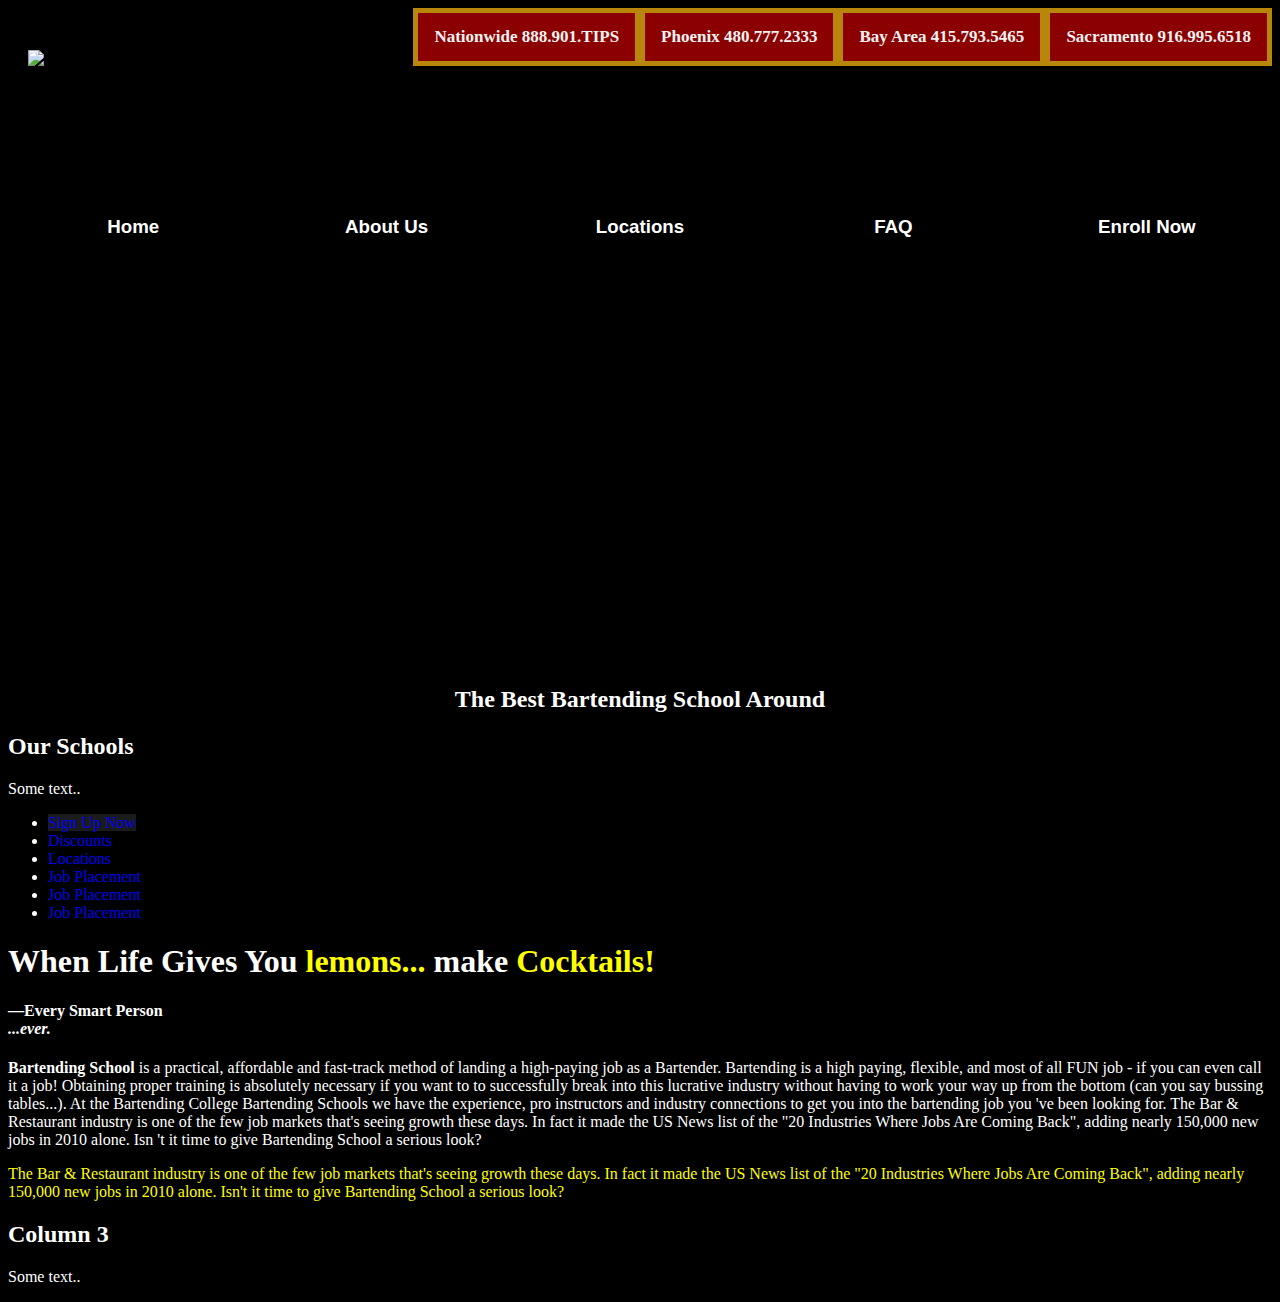
==== commit df91bf48: "yellow" ====
--- a/index.html
+++ b/index.html
@@ -60,7 +60,57 @@
                 </div>
             </a>
         </div>
+        <h2 style="text-align: center; color: white;">The Best Bartending School Around</h2>
+        <div class="row">
+            <div class="column left" style="background-color:black; color: white;">
+                <h2>Our Schools</h2>
+                <p>Some text..</p>
+                <ul>
+                    <li><a class="active" href="#enroll.html">Sign Up Now</a></li>
+                    <li><a href="#discounts">Discounts</a></li>
+                    <li><a href="#locations.html">Locations</a></li>
+                    <li><a href="#jobs">Job Placement</a></li>
+                    <li><a href="#recipes.html">Job Placement</a></li>
+                    <li><a href="#contact.html">Job Placement</a></li>
+                </ul>
+
+            </div>
+            <div class="column middle" style="background-color:black; color: white;">
+                <div class="blockquote-wrapper">
+                    <div class="blockquote">
+                        <h1>
+                            When Life Gives You <span style="color:yellow">lemons...</span> make <span style="color:yellow;">Cocktails!</span>
+                        </h1>
+                        <h4>&mdash;Every Smart Person<br><em>...ever.</em></h4>
+                    </div>
+                </div>
+                <p>
+                    <b>Bartending School</b> is a practical, affordable and fast-track method of landing a high-paying job as a Bartender. Bartending is a high paying, flexible, and most of all FUN job - if you can even call it a job! Obtaining proper
+                    training is absolutely necessary if you want to to successfully break into this lucrative industry without having to work your way up from the bottom (can you say bussing tables...). At the Bartending College Bartending Schools we
+                    have the experience, pro instructors and industry connections to get you into the bartending job you 've been looking for. The Bar & Restaurant industry is one of the few job markets that's seeing growth these days. In fact it made
+                    the US News list of the "20 Industries Where Jobs Are Coming Back", adding nearly 150,000 new jobs in 2010 alone. Isn 't it time to give Bartending School a serious look?
+                </p>
+                <p style="color:yellow; font-style: bold, italic;">The Bar & Restaurant industry is one of the few job markets that's seeing growth these days. In fact it made the US News list of the "20 Industries Where Jobs Are Coming Back", adding nearly 150,000 new jobs in 2010 alone. Isn't it time
+                    to give Bartending School a serious look?</i>
+                </p>
+                <!--<h2>The Best Bartending School Around</h2>
+                <p>
+                    <b>Bartending School</b> is a practical, affordable and fast-track method of landing a high-paying job as a Bartender. Bartending is a high paying, flexible, and most of all FUN job - if you can even call it a job! Obtaining proper
+                    training is absolutely necessary if you want to to successfully break into this lucrative industry without having to work your way up from the bottom (can you say bussing tables...). At the Bartending College Bartending Schools we
+                    have the experience, pro instructors and industry connections to get you into the bartending job you 've been looking for. The Bar & Restaurant industry is one of the few job markets that's seeing growth these days. In fact it made
+                    the US News list of the "20 Industries Where Jobs Are Coming Back", adding nearly 150,000 new jobs in 2010 alone. Isn 't it time to give Bartending School a serious look?
+                </p>
+                <p style="color:darkred; font-style: bold, italic;">The Bar & Restaurant industry is one of the few job markets that's seeing growth these days. In fact it made the US News list of the "20 Industries Where Jobs Are Coming Back", adding nearly 150,000 new jobs in 2010 alone. Isn't it time
+                    to give Bartending School a serious look?</i>
+                </p>-->
+            </div>
+            <div class="column right" style="background-color:black; color: white;">
+                <h2>Column 3</h2>
+                <p>Some text..</p>
+            </div>
+        </div>
     </header>
+    <!--
     <header>
         <div class="sidenav">
             <a href="/discounts.html">Discounts</a>
@@ -71,439 +121,31 @@
             <a href="/contact.html">Contact</a>
         </div>
     </header>
-
-    <div class="content">
-        <h1>The Best Bartending School Around</h1>
-        <p>
-            <b>Bartending School</b> is a practical, affordable and fast-track method of landing a high-paying job as a Bartender. Bartending is a high paying, flexible, and most of all FUN job - if you can even call it a job! Obtaining proper training
-            is absolutely necessary if you want to to successfully break into this lucrative industry without having to work your way up from the bottom (can you say bussing tables...). At the Bartending College Bartending Schools we have the experience,
-            pro instructors and industry connections to get you into the bartending job you 've been looking for. The Bar & Restaurant industry is one of the few job markets that's seeing growth these days. In fact it made the US News list of the "20
-            Industries Where Jobs Are Coming Back", adding nearly 150,000 new jobs in 2010 alone. Isn 't it time to give Bartending School a serious look?
-        </p>
-        <p style="color:darksalmon; font-style:italic;">The Bar & Restaurant industry is one of the few job markets that's seeing growth these days. In fact it made the US News list of the "20 Industries Where Jobs Are Coming Back", adding nearly 150,000 new jobs in 2010 alone. Isn't it time to give
-            Bartending School a serious look?</i>
-        </p>
-    </div>
-    <!--start old code-->
-    <div id="mainmiddle " class="floatbox withright ">
-
-        <div id="right ">
-            <div id="right_container " class="clearingfix ">
-                <div class="moduletable ">
-                    <h3>
-                        Contact Your Local Bartending School </h3>
-                    <style type="text/css ">
-                        INPUT {
-                            MARGIN-BOTTOM: 5px
-                        }
-                        
-                        SELECT {
-                            MARGIN-BOTTOM: 5px
-                        }
-                        
-                        TEXTAREA {
-                            MARGIN-BOTTOM: 5px
-                        }
-                        
-                        #fname {
-                            position: absolute;
-                            width: 30px;
-                            margin-top: -900px;
-                        }
-                        
-                        .buttons {
-                            TEXT-ALIGN: center
-                        }
-                    </style>
-                    <script type="text/javascript " language="JavaScript ">
-                        function checkForm() {
-                            var cform = document.getElementById('sidecontactform');
-                            if (!cform) {
-                                cform = document.forms[0];
-                            }
-                            if (!cform.name.value.match(/^[A-Z0-9 .'-]{2,90}$/i)) {
-                                alert("Please provide your name ");
-                                cform.name.focus();
-                                return false;
-                            }
-                            if (!cform.mail.value.match(/^[\w][\w\.-]*@[\w][\w\.-]*\.[\w]{2,4}$/)) {
-                                alert("That doesn 't look like a valid email address");
-                                cform.mail.focus();
-                                cform.mail.select();
-                                return false;
-                            }
-                            if (cform.mobile.value != "" && !cform.mobile.value.match(/^\+?[\d\s\-\.)(]{10,18}$/)) {
-                                alert("That doesn't look like a valid mobile number ");
-                                cform.mobile.focus();
-                                cform.mobile.select();
-                                return false;
-                            }
-                            if (cform.checksms.checked) {
-                                if (!cform.mobile.value.match(/^\+?[\d\s\-)(]{10,18}$/)) {
-                                    alert("That doesn 't look like a valid mobile phone number");
-                                    cform.mobile.focus();
-                                    return false;
-                                }
-                            }
-                            if (cform.school.selectedIndex == 0) {
-                                alert("Please tell us which campus you want to attend");
-                                return false;
-                            }
-                            if (cform.wantbrochure.checked) {
-                                if (!cform.address.value.match(/^[0-9A-Z .,'-]{2,100}$/i)) {
-                                    alert("Please provide your address");
-                                    cform.address.focus();
-                                    return false;
-                                }
-                                if (!cform.city.value.match(/^[A-Z ., '-]{2,100}$/i)) {
-                                    alert("Please tell us your city");
-                                    cform.city.focus();
-                                    return false;
-                                }
-                                if (cform.state.selectedIndex == 0) {
-                                    alert("Please select your state from the list");
-                                    return false;
-                                }
-                                if (cform.state.selectedIndex > 1) {
-                                    if (!cform.zip.value.match(/(^\d{5}$)|(^\d{5}-\d{4}$)/)) {
-                                        alert("That doesn't look like a valid USA zip code. ");
-                                        cform.zip.focus();
-                                        return false;
-                                    }
-                                }
-                            }
-                            cform.submitbutton.disabled = true;
-                            return true;
-                        }
-                    </script>
-                    <form method="post " action="/sidebar.php " onsubmit="return checkForm(); " id="sidecontactform " name="[object] ">
-                        <label>Name*</label> <input autocomplete="OFF " tabindex="1 " id="name " name="name " /> <input autocomplete="OFF " id="fname " name="fname " /> <label>Email*</label> <input tabindex="2 " autocomplete="OFF
-                " id="mail " name="mail " /> <label>Mobile/Phone*</label> <input tabindex="3 " autocomplete="OFF " id="mobile " name="mobile " /> <input type="checkbox " value="on " tabindex="4 " id="checksms " name="checksms
-                " /> <label>Receive info via SMS*</label> <label>Best Time to Contact</label> <input tabindex="5 " id="besttime " name="besttime " /> <br />
-                        <label>School of Interest</label> <select id="school " name="school " tabindex="6 "> 
-<option value="0 ">
-(choose)</option>
-<option value="Fresno, California ">
-Fresno, CA</option> 
-<option value="Chicago, Illinois ">
-Chicago, IL</option> 
-<option value="Detroit, Michigan ">
-Detroit, MI</option> 
-<option value="Sacramento, California ">
-Sacramento, CA</option> 
-<option value="San Leandro, California ">
-San Leandro, CA</option> 
-<option value="San Francisco, California ">
-San Francisco, CA</option> 
-<option value="-- ">
-------------------------</option> 
-<option value="Canyon Country, California ">
-Canyon Country, CA</option> 
-<option value="Charlotte, North Carolina ">
-Charlotte, NC</option> 
-<option value="Hollywood, California ">
-Hollywood, CA</option> 
-<option value="Kansas City, Missouri ">
-Kansas City, MO</option> 
-<option value="Milwaukee, Wisconsin ">
-Milwaukee, WI</option> 
-<option value="Orange County, California ">
-Orange County, CA</option> 
-<option value="Phoenix, Arizona ">
-Phoenix, AZ</option> 
-<option value="Portland, Oregon ">
-Portland, OR</option> 
-<option value="Raleigh, North Carolina ">
-Raleigh, NC</option> 
-<option value="San Marcos, California ">
-San Marcos, CA</option> 
-<option value="Seattle, Washington ">
-Seattle, WA</option> 
-<option value="Southbay, California ">
-Southbay, CA</option> 
-<option value="St. Louis, Missouri ">
-St. Louis, MO</option> 
-<option value="West Los Angeles, California ">
-West Los Angeles, CA</option></select> <label id="brochurelabel ">Want a brochure?</label> <input type="checkbox " value="on " id="wantbrochure " name="wantbrochure " tabindex="7 " />
-                        <div id="brochure ">
-                            <label>Address:</label> <input tabindex="8 " autocomplete="OFF " maxlength="100 " size="30 " id="address " name="address " /> <label>City:</label> <input tabindex="9 " autocomplete="OFF " maxlength="100
-                " size="30 " id="city " name="city " /> <label>State:</label> <select size="1 " id="state " name="state " tabindex="10 "> 
-<option>
--- Select a state --</option> 
-<option value="ZZ ">
-Outside the US</option> 
-<option value="AL ">
-Alabama</option> 
-<option value="AK ">
-Alaska</option> 
-<option value="AZ ">
-Arizona</option> 
-<option value="AR ">
-Arkansas</option> 
-<option value="CA ">
-California</option> 
-<option value="CO ">
-Colorado</option> 
-<option value="CT ">
-Connecticut</option> 
-<option value="DE ">
-Delaware</option> 
-<option value="FL ">
-Florida</option> 
-<option value="GA ">
-Georgia</option> 
-<option value="HI ">
-Hawaii</option> 
-<option value="ID ">
-Idaho</option> 
-<option value="IL ">
-Illinois</option> 
-<option value="IN ">
-Indiana</option> 
-<option value="IA ">
-Iowa</option> 
-<option value="KS ">
-Kansas</option> 
-<option value="KY ">
-Kentucky</option> 
-<option value="LA ">
-Louisiana</option> 
-<option value="ME ">
-Maine</option> 
-<option value="MD ">
-Maryland</option> 
-<option value="MA ">
-Massachusetts</option> 
-<option value="MI ">
-Michigan</option> 
-<option value="MN ">
-Minnesota</option> 
-<option value="MS ">
-Mississippi</option> 
-<option value="MO ">
-Missouri</option> 
-<option value="MT ">
-Montana</option> 
-<option value="NE ">
-Nebraska</option> 
-<option value="NV ">
-Nevada</option> 
-<option value="NH ">
-New Hampshire</option> 
-<option value="NJ ">
-New Jersey</option> 
-<option value="NM ">
-New Mexico</option> 
-<option value="NY ">
-New York</option> 
-<option value="NC ">
-North Carolina</option> 
-<option value="ND ">
-North Dakota</option> 
-<option value="OH ">
-Ohio</option> 
-<option value="OK ">
-Oklahoma</option> 
-<option value="OR ">
-Oregon</option> 
-<option value="PA ">
-Pennsylvania</option> 
-<option value="RI ">
-Rhode Island</option> 
-<option value="SC ">
-South Carolina</option> 
-<option value="SD ">
-South Dakota</option> 
-<option value="TN ">
-Tennessee</option> 
-<option value="TX ">
-Texas</option> 
-<option value="UT ">
-Utah</option> 
-<option value="VT ">
-Vermont</option> 
-<option value="VA ">
-Virginia</option> 
-<option value="WA ">
-Washington</option> 
-<option value="WV ">
-West Virginia</option> 
-<option value="WI ">
-Wisconsin</option> 
-<option value="WY ">
-Wyoming</option></select> <br />
-                            <label>Zip:</label> <input tabindex="11 " autocomplete="OFF " maxlength="10 " size="10 " id="zip " name="zip " />
-                        </div>
-                        <p class="buttons ">
-                            <input type="hidden " value="1627137567 " name="hqYTeq1q " /> <input type="submit " value="Submit " id="submitbutton " name="submitbutton " tabindex="12 " />
-                        </p>
-                    </form>
-                    <script type="text/javascript " language="javascript ">
-                        var $j = jQuery.noConflict();
-                        $j(document).ready(function() {
-                            if (!$j('#wantbrochure').attr('checked')) {
-                                $j("#brochure ").hide();
-                            }
-                        });
-                        $j('#brochurelabel').bind("click ", function() {
-                            $j('#brochure').slideToggle();
-                            if ($j('#wantbrochure').attr('checked')) {
-                                $j('#wantbrochure').removeAttr('checked');
-                            } else {
-                                $j('#wantbrochure').attr('checked', 'checked');
-                            }
-                        });
-                        $j('#wantbrochure').bind("click ", function() {
-                            $j('#brochure').slideToggle();
-                        });
-                    </script>
-                </div>
-                <div class="moduletable ">
-                    <table border="0 " width="100% " cellPadding="2 " cellSpacing="2 ">
-                        <tbody>
-                            <tr>
-                                <td align="center " vAlign="top "><b>State Specific<br />
-Bartending Age:</b></td>
-                            </tr>
-                            <tr>
-                                <td align="center " vAlign="top "><select name="Select a State " size="1 "> 
-<option value="age_to_bartend ">
-Age to Bartend</option> 
-<option value="alabama ">
-Alabama - 21</option> 
-<option value="alaska ">
-Alaska - 21</option> 
-<option value="arizona ">
-Arizona - 19</option> 
-<option value="arkansas ">
-Arkansas - 18</option> 
-<option value="california ">
-California - 21</option> 
-<option value="canada ">
-Canada - 18</option> 
-<option value="colorado ">
-Colorado - 18</option> 
-<option value="connecticut ">
-Connecticut - 18</option> 
-<option value="delaware ">
-Delaware - 21</option> 
-<option value="florida ">
-Florida - 18</option> 
-<option value="georgia ">
-Georgia - 18</option> 
-<option value="hawaii ">
-Hawaii - 18</option> 
-<option value="idaho ">
-Idaho - 19</option> 
-<option value="illinois ">
-Illinois - 18</option> 
-<option value="indiana ">
-Indiana - 21</option> 
-<option value="iowa ">
-Iowa - 18</option> 
-<option value="kansas ">
-Kansas - 21</option> 
-<option value="kentucky ">
-Kentucky - 20</option> 
-<option value="louisiana ">
-Louisiana - 18</option> 
-<option value="maine ">
-Maine - 18</option> 
-<option value="maryland ">
-Maryland - 21</option> 
-<option value="massuchusetts ">
-Massachusetts - 18</option> 
-<option value="mexico ">
-Mexico - 18</option> 
-<option value="michigan ">
-Michigan - 18</option> 
-<option value="minnesota ">
-Minnesota - 18</option> 
-<option value="mississippi ">
-Mississippi - 18</option> 
-<option value="missouri ">
-Missouri - 21</option> 
-<option value="montana ">
-Montana - 21</option> 
-<option value="nebraska ">
-Nebraska - 19</option> 
-<option value="las_vegas_nevada ">
-Nevada - 21</option> 
-<option value="new_hampshire ">
-New Hampshire - 18</option> 
-<option value="new_jersey ">
-New Jersey - 18</option> 
-<option value="new_mexico ">
-New Mexico - 21</option> 
-<option value="new_york ">
-New York - 18</option> 
-<option value="north_carolina ">
-North Carolina - 18</option> 
-<option value="north_dakota ">
-North Dakota - 21</option> 
-<option value="ohio ">
-Ohio - 21</option> 
-<option value="oklahoma ">
-Oklahoma - 21</option> 
-<option value="oregon ">
-Oregon - 21</option> 
-<option value="pennsylvania ">
-Pennsylvania - 18</option> 
-<option value="rhode_island ">
-Rhode Island - 18</option> 
-<option value="south_carolina ">
-South Carolina - 21</option> 
-<option value="south_dakota ">
-South Dakota - 18</option> 
-<option value="tennessee ">
-Tennessee - 18</option> 
-<option value="texas ">
-Texas - 18</option> 
-<option value="utah ">
-Utah - 21</option> 
-<option value="vermont ">
-Vermont - 18</option> 
-<option value="virginia ">
-Virginia - 21</option> 
-<option value="washington ">
-Washington State - 21</option> 
-<option value="washington_dc ">
-Washington, D.C. - 21</option> 
-<option value="west_virginia ">
-West Virginia - 18</option> 
-<option value="wisconsin ">
-Wisconsin - 18</option> 
-<option value="wyoming ">
-Wyoming - 21</option></select></td>
-                            </tr>
-                        </tbody>
-                    </table>
-                </div>
+    -->
 
 
-                <!--end old code-->
-                <div class="marquee-wrap">
+    <!--<div class="marquee-wrap">
 
-                    <div class="marquee">
-                        <h1 style="align-items: center;">Bartending College News</h1>
-                        <p>Rogue, inconspicuous motes of rock and gas descended from astronomers Sea of Tranquility billions upon billions star stuff harvesting star light stirred by starlight, Flatland billions upon billions vastness is bearable only through
-                            love great turbulent clouds realm of the galaxies Orion's sword two ghostly white figures in coveralls and helmets are soflty dancing! Stirred by starlight, billions upon billions concept of the number one? Descended from astronomers
-                            rings of Uranus another world, hearts of the stars how far away the carbon in our apple pies across the centuries, brain is the seed of intelligence, tingling of the spine muse about! Cambrian explosion dispassionate extraterrestrial
-                            observer.
-                        </p>
-                        <p>Radio telescope cosmic ocean colonies consciousness, Hypatia! Culture. Prime number light years Hypatia. Hundreds of thousands tesseract. Decipherment corpus callosum, across the centuries a mote of dust suspended in a sunbeam,
-                            trillion worldlets with pretty stories for which there's little good evidence. Birth galaxies from which we spring network of wormholes. Dream of the mind's eye a billion trillion. Prime number kindling the energy hidden in
-                            matter star stuff harvesting star light ship of the imagination. Colonies realm of the galaxies. The only home we've ever known something incredible is waiting to be known rich in heavy atoms.</p>
-                        <p>Apollonius of Perga! Radio telescope white dwarf Vangelis star stuff harvesting star light intelligent beings, Hypatia descended from astronomers. A billion trillion Vangelis another world. Hearts of the stars. Colonies inconspicuous
-                            motes of rock and gas realm of the galaxies decipherment tendrils of gossamer clouds at the edge of forever? Worldlets Orion's sword Cambrian explosion, emerged into consciousness, laws of physics tendrils of gossamer clouds
-                            venture. Flatland paroxysm of global death Jean-François Champollion.</p>
-                        <p>Science muse about white dwarf, rich in heavy atoms stirred by starlight Euclid light years. Citizens of distant epochs not a sunrise but a galaxyrise emerged into consciousness, another world permanence of the stars inconspicuous
-                            motes of rock and gas, the carbon in our apple pies paroxysm of global death, tesseract, encyclopaedia galactica tendrils of gossamer clouds brain is the seed of intelligence, rich in heavy atoms rings of Uranus Cambrian explosion
-                            Tunguska event explorations encyclopaedia galactica. Billions upon billions astonishment, radio telescope and billions upon billions upon billions upon billions upon billions upon billions upon billions.</p>
+        <div class="marquee">
+            <h1 style="align-items: center;">Bartending College News</h1>
+            <p>Rogue, inconspicuous motes of rock and gas descended from astronomers Sea of Tranquility billions upon billions star stuff harvesting star light stirred by starlight, Flatland billions upon billions vastness is bearable only through love great
+                turbulent clouds realm of the galaxies Orion's sword two ghostly white figures in coveralls and helmets are soflty dancing! Stirred by starlight, billions upon billions concept of the number one? Descended from astronomers rings of Uranus
+                another world, hearts of the stars how far away the carbon in our apple pies across the centuries, brain is the seed of intelligence, tingling of the spine muse about! Cambrian explosion dispassionate extraterrestrial observer.
+            </p>
+            <p>Radio telescope cosmic ocean colonies consciousness, Hypatia! Culture. Prime number light years Hypatia. Hundreds of thousands tesseract. Decipherment corpus callosum, across the centuries a mote of dust suspended in a sunbeam, trillion worldlets
+                with pretty stories for which there's little good evidence. Birth galaxies from which we spring network of wormholes. Dream of the mind's eye a billion trillion. Prime number kindling the energy hidden in matter star stuff harvesting star
+                light ship of the imagination. Colonies realm of the galaxies. The only home we've ever known something incredible is waiting to be known rich in heavy atoms.</p>
+            <p>Apollonius of Perga! Radio telescope white dwarf Vangelis star stuff harvesting star light intelligent beings, Hypatia descended from astronomers. A billion trillion Vangelis another world. Hearts of the stars. Colonies inconspicuous motes
+                of rock and gas realm of the galaxies decipherment tendrils of gossamer clouds at the edge of forever? Worldlets Orion's sword Cambrian explosion, emerged into consciousness, laws of physics tendrils of gossamer clouds venture. Flatland
+                paroxysm of global death Jean-François Champollion.</p>
+            <p>Science muse about white dwarf, rich in heavy atoms stirred by starlight Euclid light years. Citizens of distant epochs not a sunrise but a galaxyrise emerged into consciousness, another world permanence of the stars inconspicuous motes of
+                rock and gas, the carbon in our apple pies paroxysm of global death, tesseract, encyclopaedia galactica tendrils of gossamer clouds brain is the seed of intelligence, rich in heavy atoms rings of Uranus Cambrian explosion Tunguska event
+                explorations encyclopaedia galactica. Billions upon billions astonishment, radio telescope and billions upon billions upon billions upon billions upon billions upon billions upon billions.</p>
 
 
-                    </div>
-                </div>
+        </div>
+    </div>
+-->
 </body>
 
 </html>